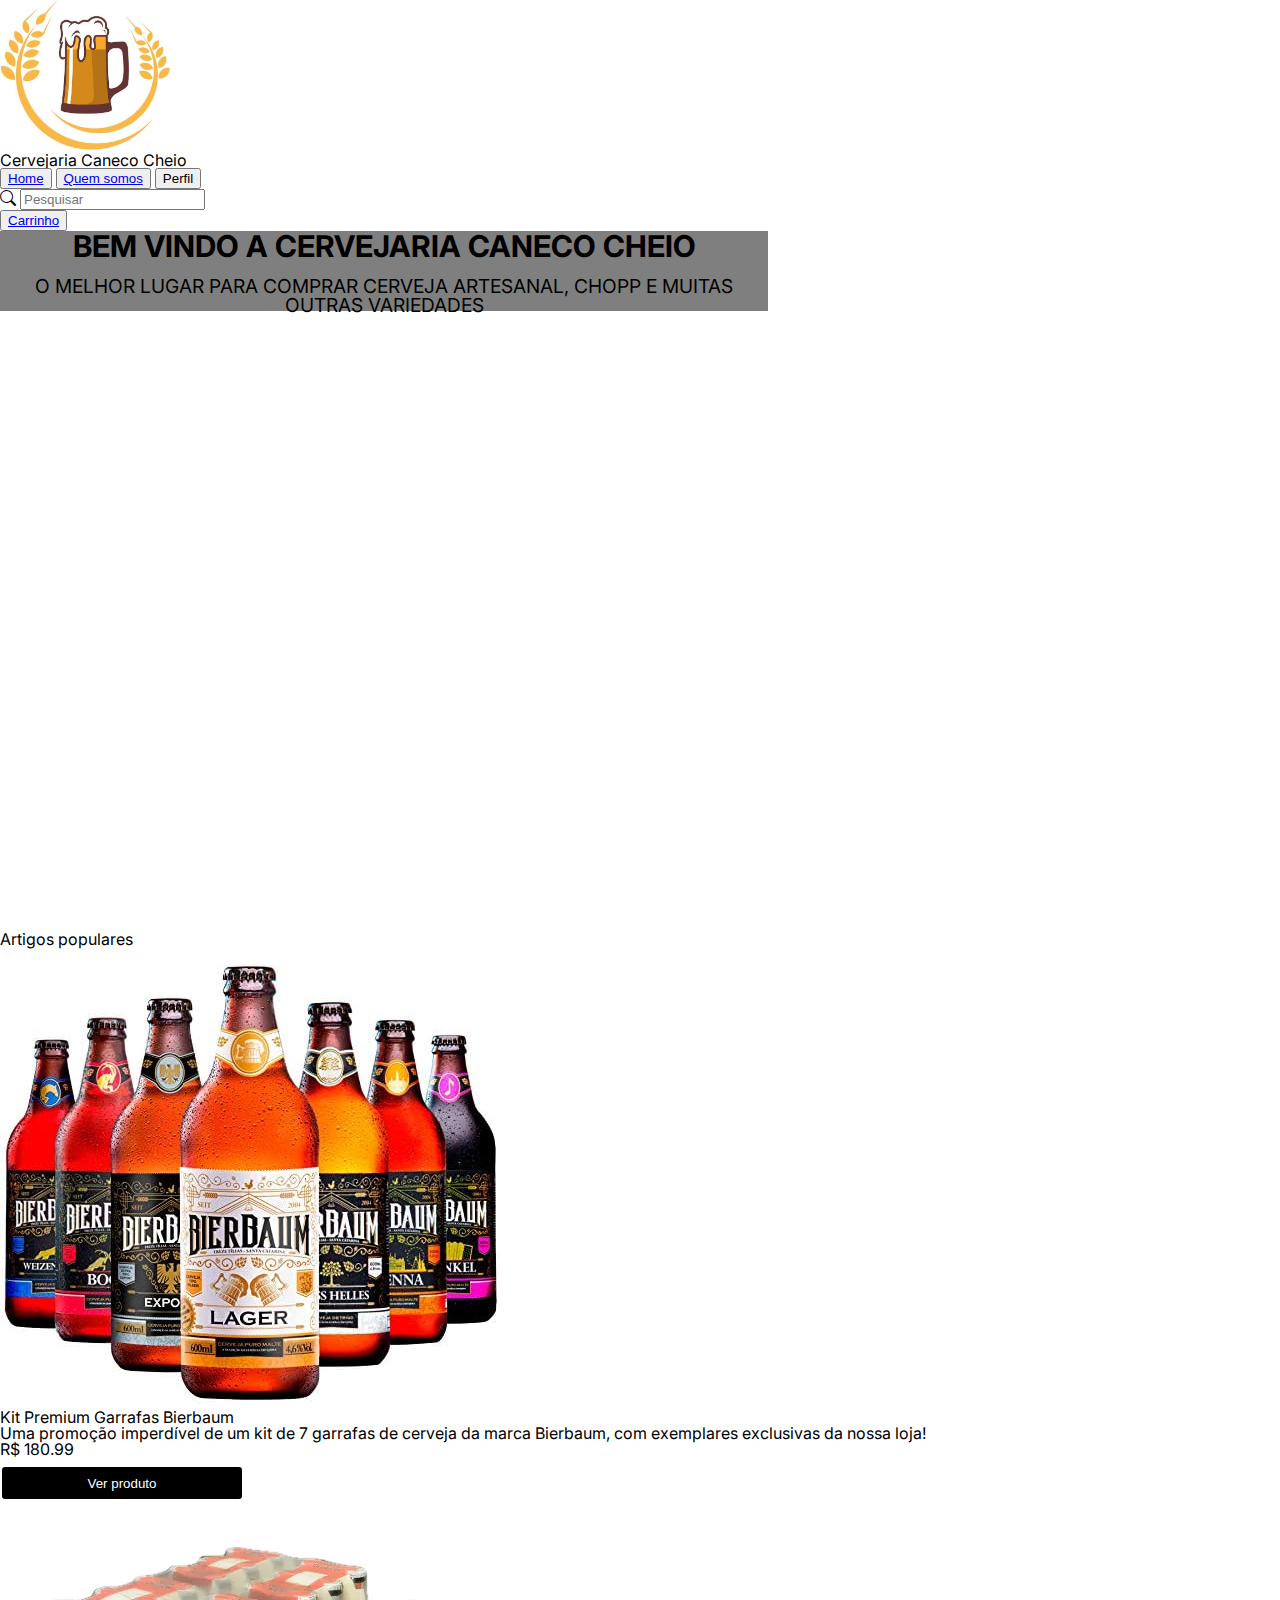
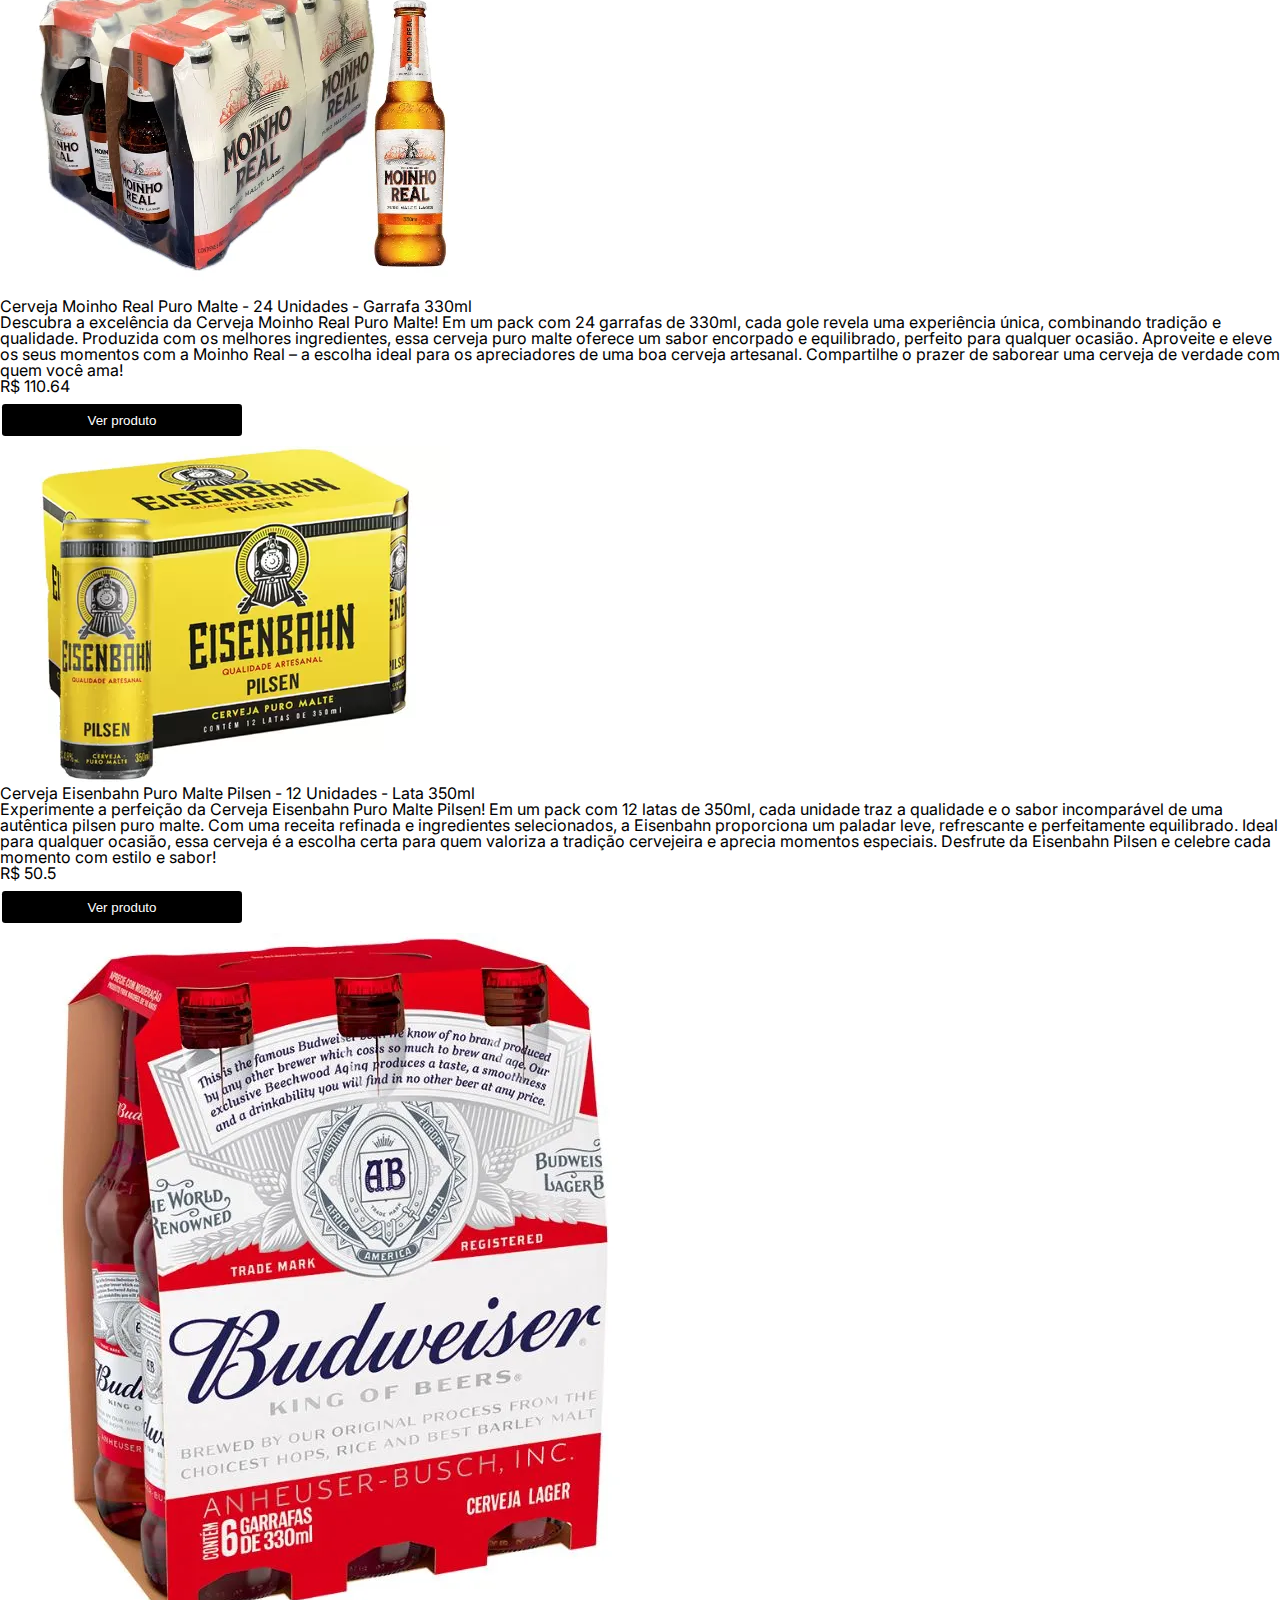
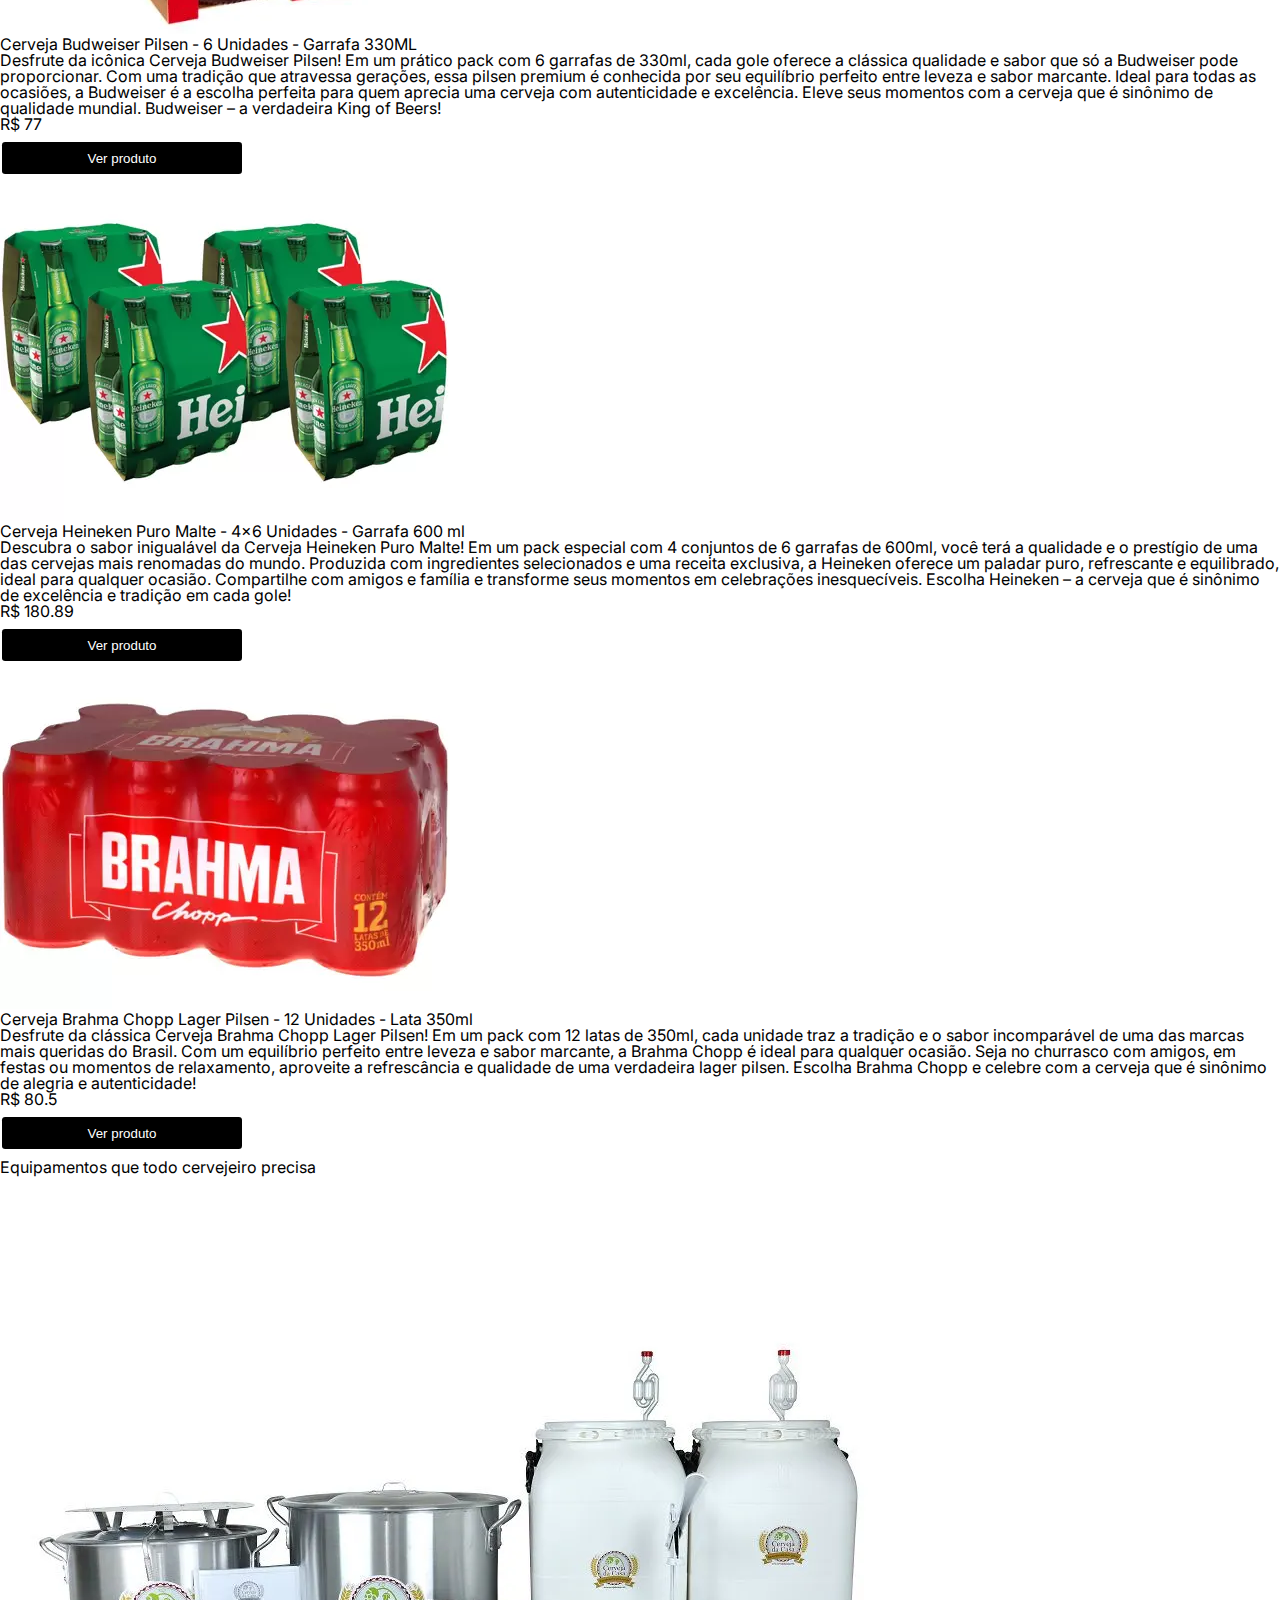
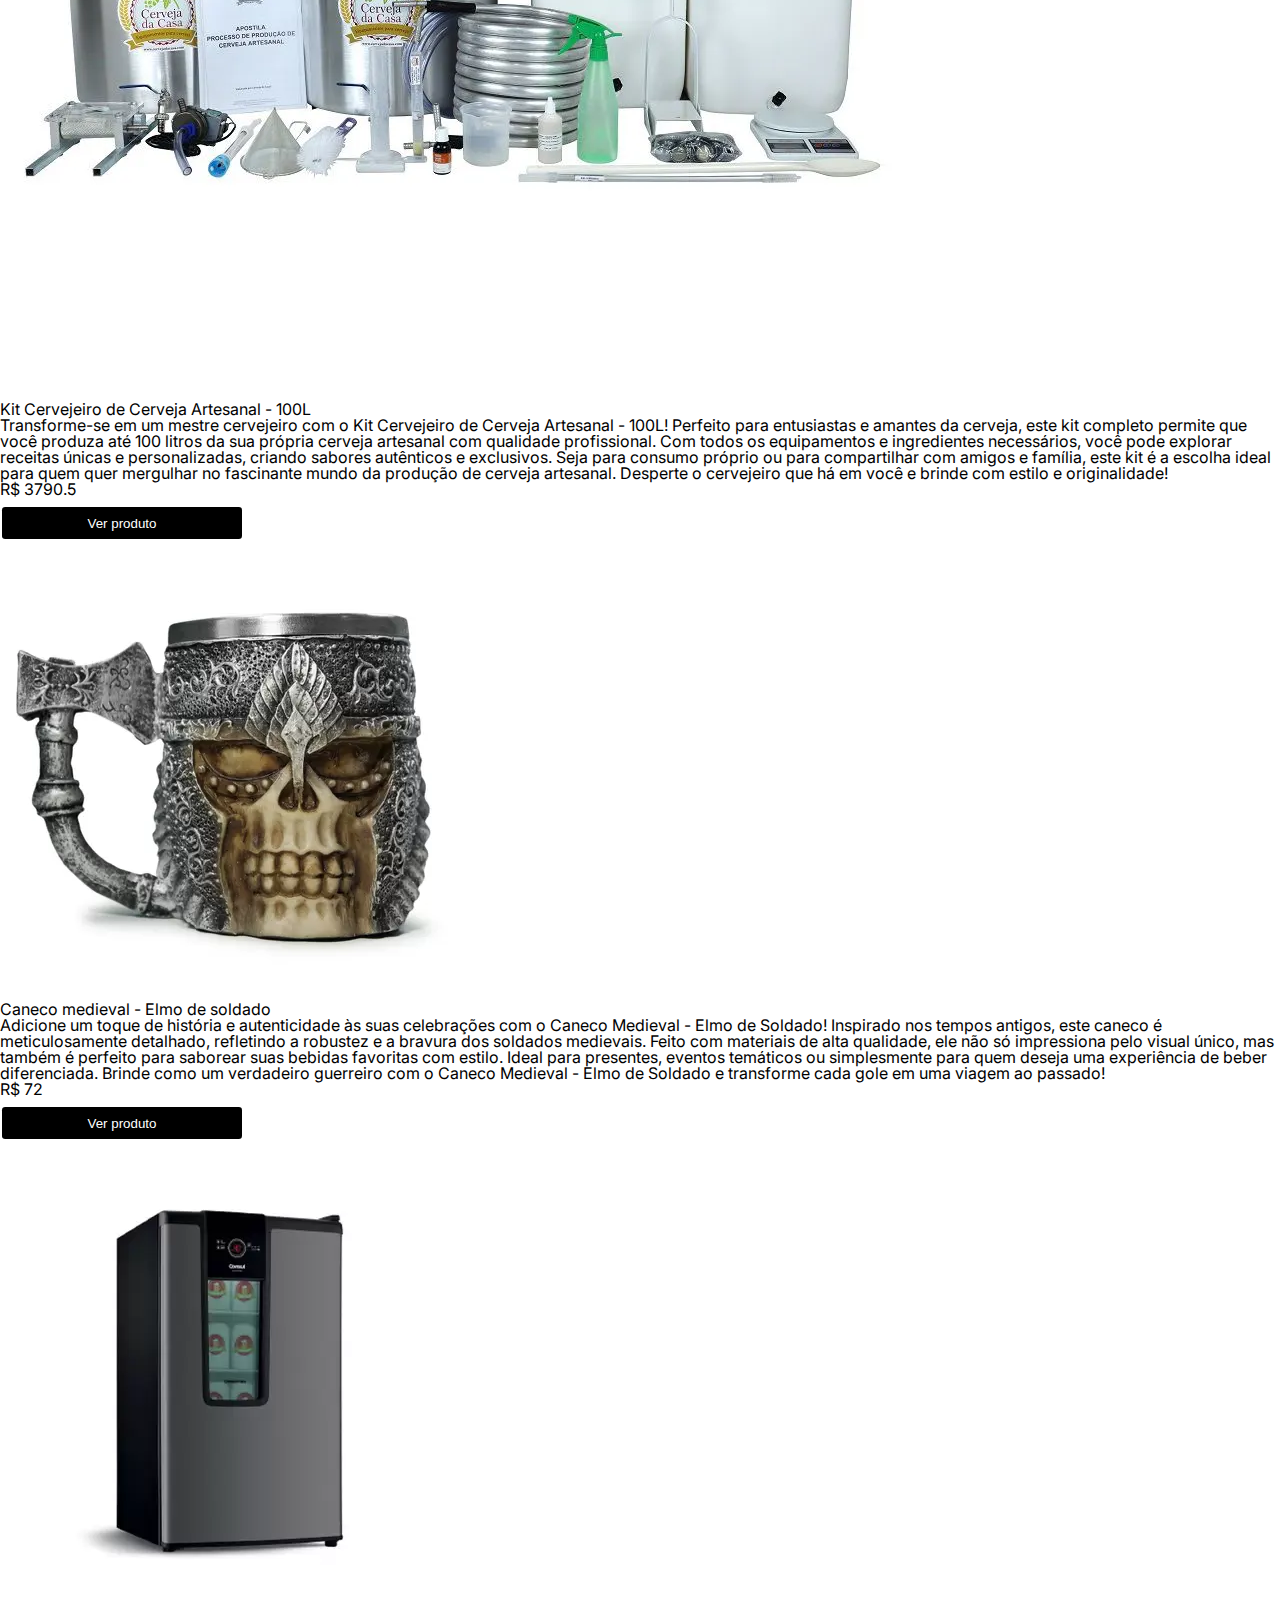
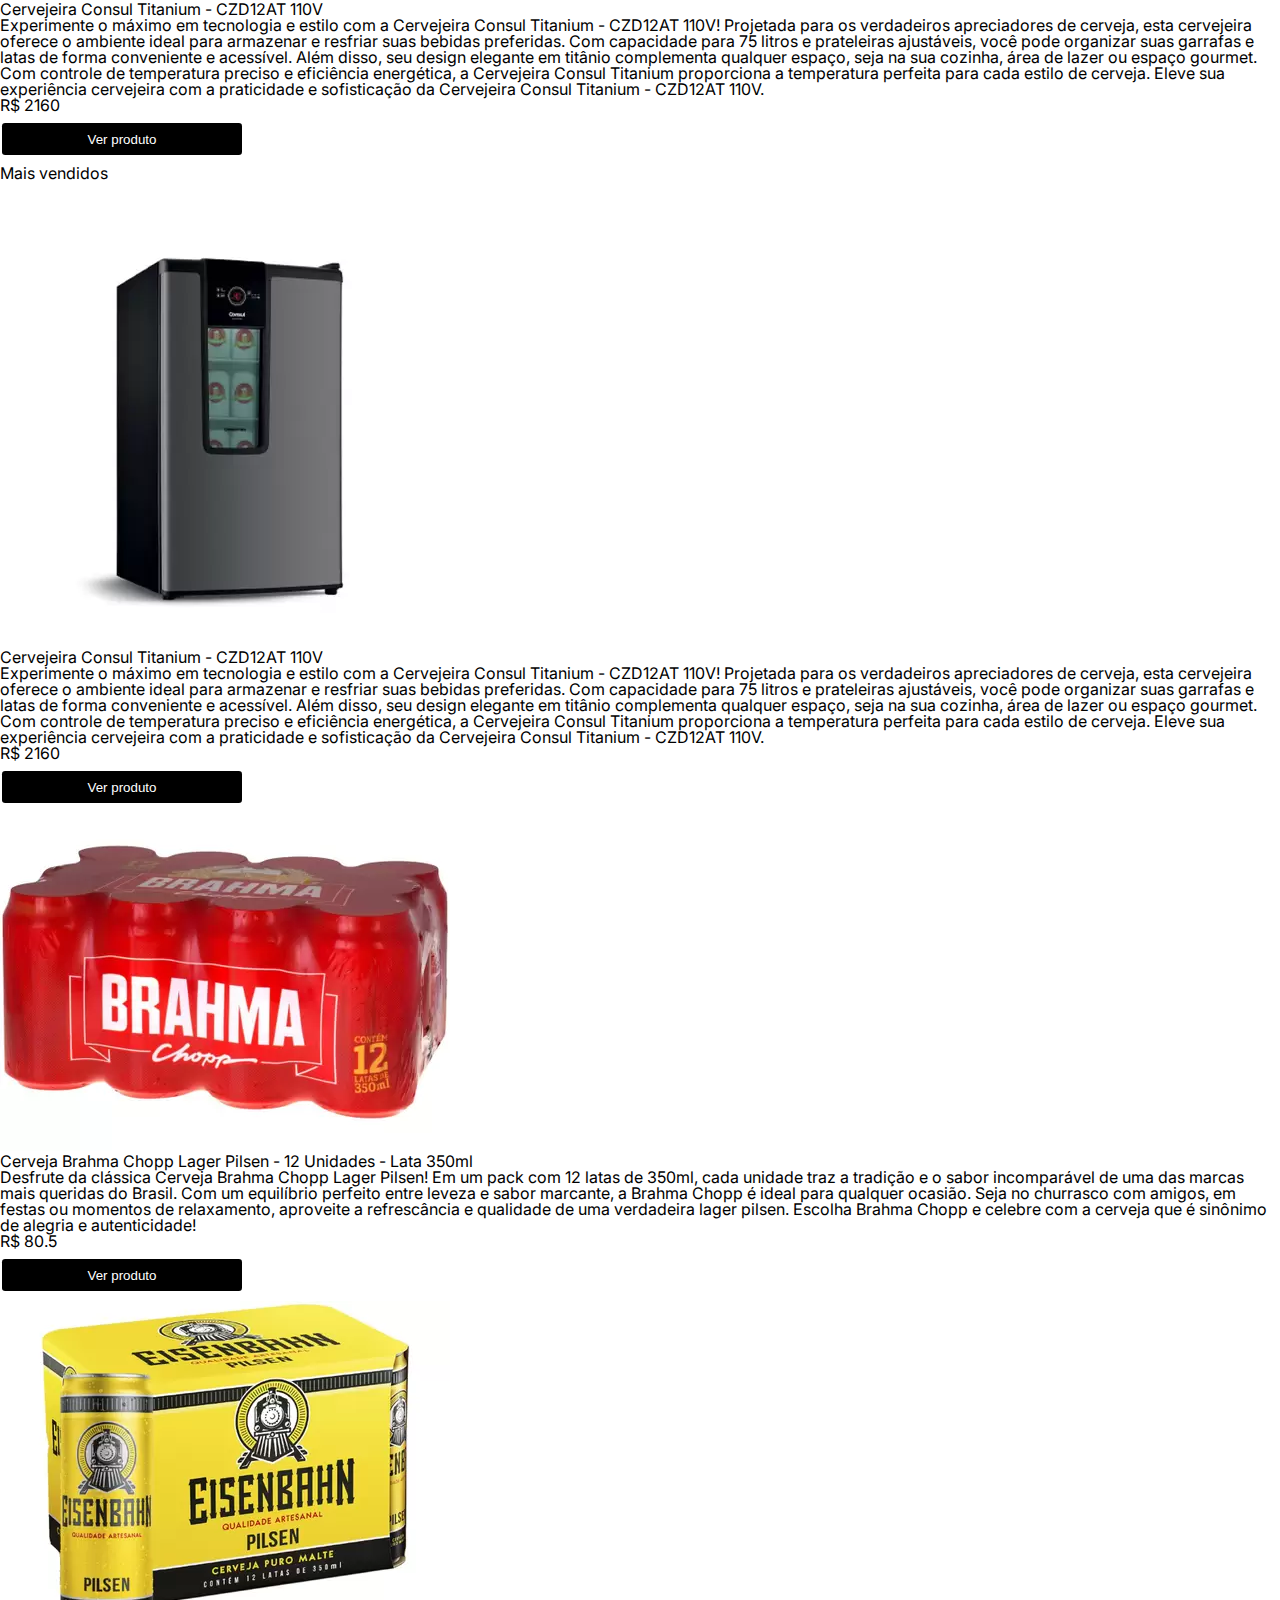
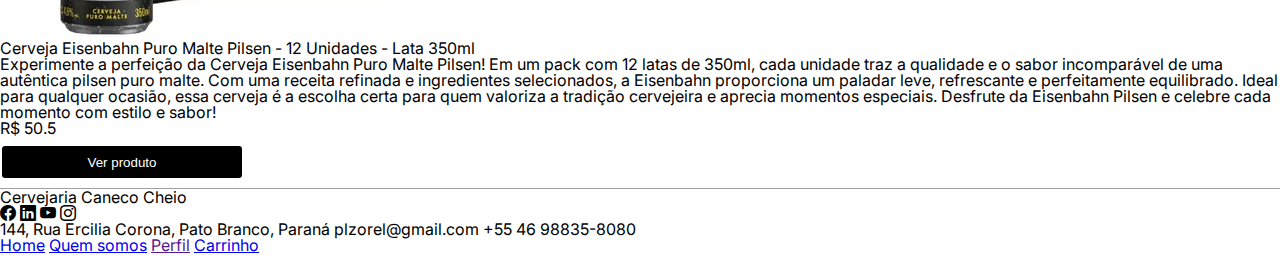
==== index.html @ 31b7a4eb "Muitas mudanças de formatação" ====
<!DOCTYPE html>
<html lang="en">
<head>
    <meta charset="UTF-8">
    <meta name="viewport" content="width=device-width, initial-scale=1.0">
    <title>Home - Cervejaria</title>
    <link href="https://cdn.jsdelivr.net/npm/bootstrap@5.0.2/dist/css/bootstrap.min.css" rel="stylesheet" integrity="sha384-EVSTQN3/azprG1Anm3QDgpJLIm9Nao0Yz1ztcQTwFspd3yD65VohhpuuCOmLASjC" crossorigin="anonymous">
    <link rel="stylesheet" href="https://cdn.jsdelivr.net/npm/bootstrap-icons@1.11.3/font/bootstrap-icons.min.css" type="text/css">
    <link rel="stylesheet" href="style/reset.css" type="text/css">
    <link rel="stylesheet" href="style/style.css" type="text/css">
</head>
<body>
    <nav id="navbar" class="navbar"></nav>

    <div class="banner-image d-flex">
        <div class="banner-text container-md rounded mt-3">
            <h1 class="text-white mt-3"> BEM VINDO A CERVEJARIA CANECO CHEIO </h1>
            <br/>
            <p class="text-white"> O MELHOR LUGAR PARA COMPRAR CERVEJA ARTESANAL, CHOPP E
                MUITAS OUTRAS VARIEDADES </p>
        </div>
    </div>

    <main class="w-100 mt-5 pt-5">
        <div class="ms-5">
            <h1 class="fw-bolder h2"> Artigos populares </h1>
            <br/>
        </div>

        <div class="ms-5 me-5 w-auto" id="topProducts"></div>
    

        <div class="ms-5">
            <h1 class="fw-bolder h2"> Equipamentos que todo cervejeiro precisa </h1>
            <br/>
        </div>

        <div class="ms-5 me-5 w-auto" id="load-essentials"></div>

        <div class="ms-5">
            <h1 class="fw-bolder h2"> Mais vendidos </h1>
            <br/>
        </div>

        <div class="ms-5 me-5 w-auto" id="mostSold"></div>

    </main>

    <footer id="footer" class="pt-5 pb-4 w-100 align-self-end"></footer>

    <script src="https://cdn.jsdelivr.net/npm/bootstrap@5.0.2/dist/js/bootstrap.bundle.min.js" integrity="sha384-MrcW6ZMFYlzcLA8Nl+NtUVF0sA7MsXsP1UyJoMp4YLEuNSfAP+JcXn/tWtIaxVXM" crossorigin="anonymous"></script>
    <script src="js/app.js" type="module"></script>
    <script src="js/loadProducts.js" type="module"></script>
</body>
</html>
---- style/style.css ----
@import url('https://fonts.googleapis.com/css2?family=Inter:wght@100..900&display=swap');

html, body {
    font-family: "Inter", sans-serif;
    width: 100%;
    height: 100%;
    margin: 0;
}

.separating-line {
    background-color: #a19f9f;
    height: 1px;
    width: 100%;
}

.body-login {
    background-color: rgb(226, 224, 224);
}

.img-logo {
    height: 150px;
    width: 170px;
}

.banner-image {
    width: 100%;
    background-image: url("https://www.lojamuseudagula.com.br/media/upload/ckeditor/2020/05/15/2020-05-15-post-mdg-virt-artesanal.jpg");
    height: 700px;
    background-position: center;
    background-size: cover;
    background-repeat: no-repeat;
}

.banner-text {
    background-color: rgba(0, 0, 0, 0.5);
    text-align: center;
    width: 60%;
    height: 5rem;
}

.banner-text h1 {
    font-size: 30px;
    font-weight: bold;
}

.banner-text p {
    font-size: larger;
}
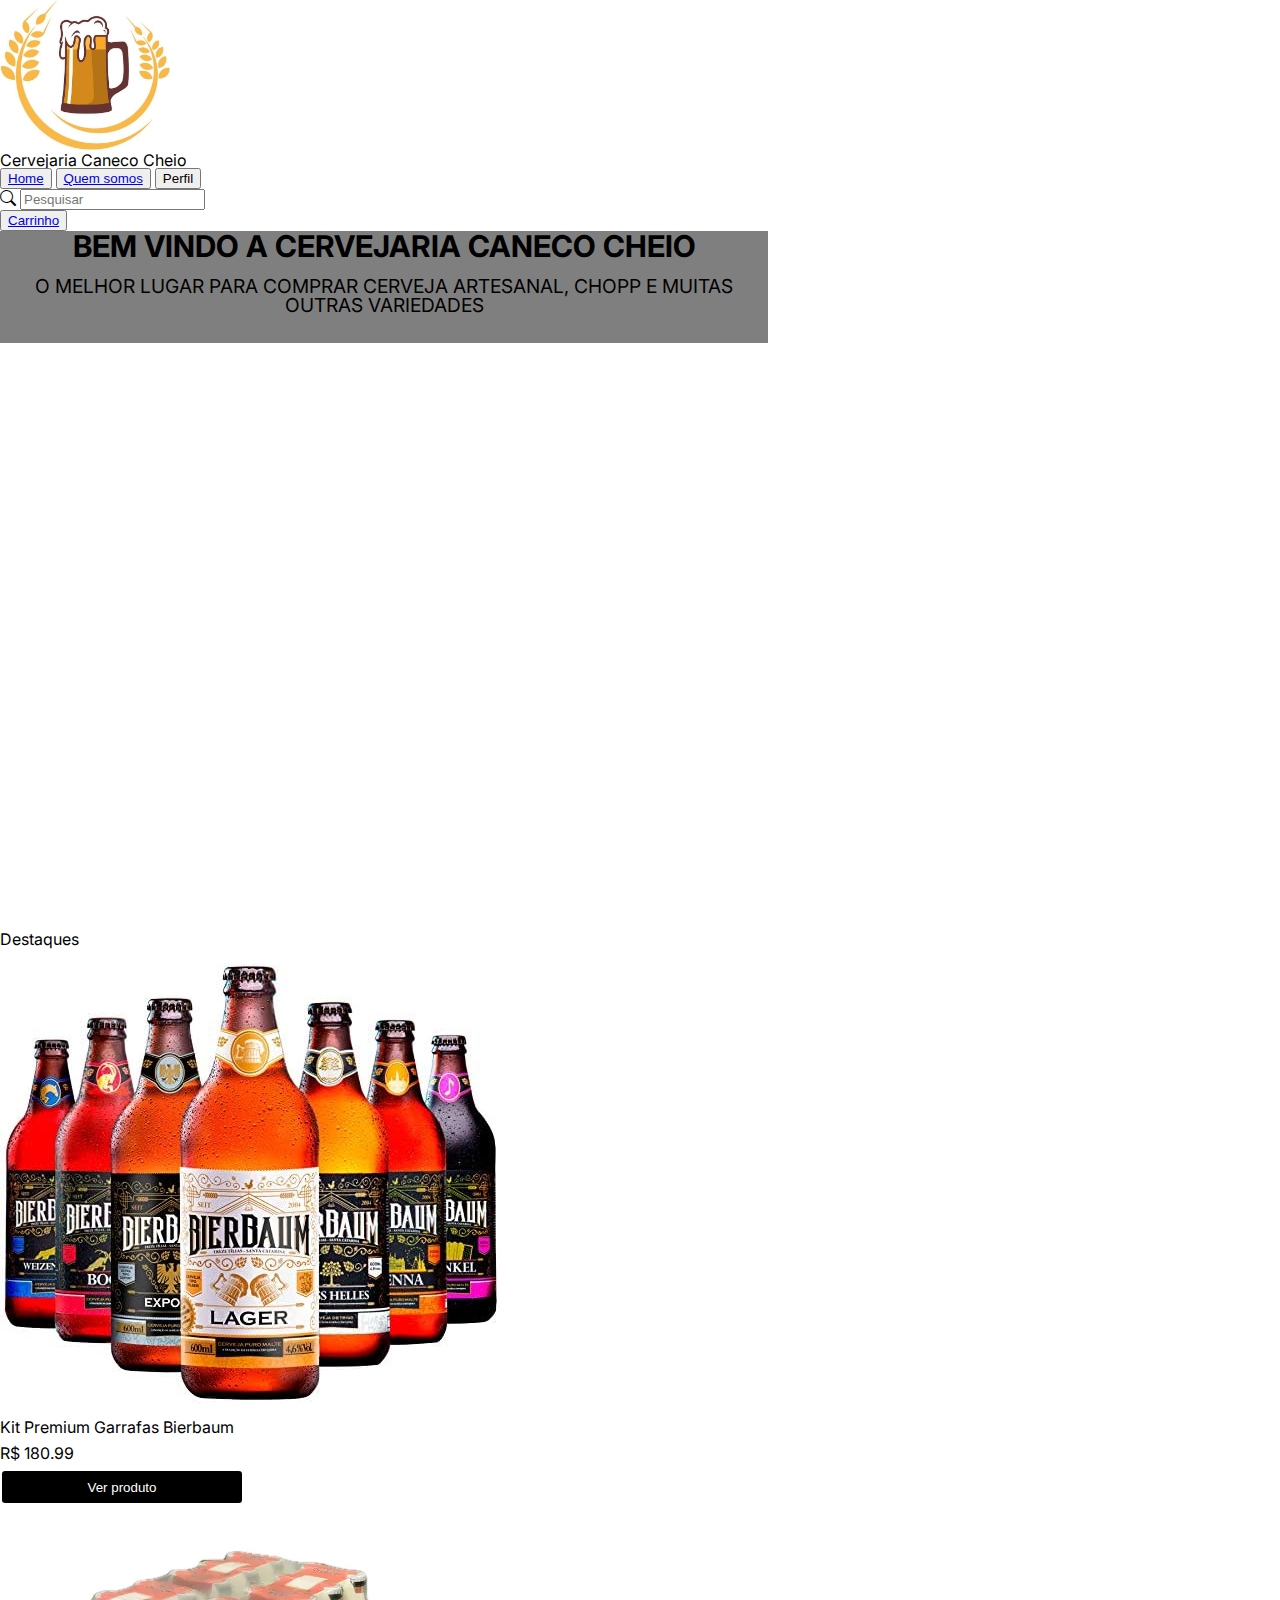
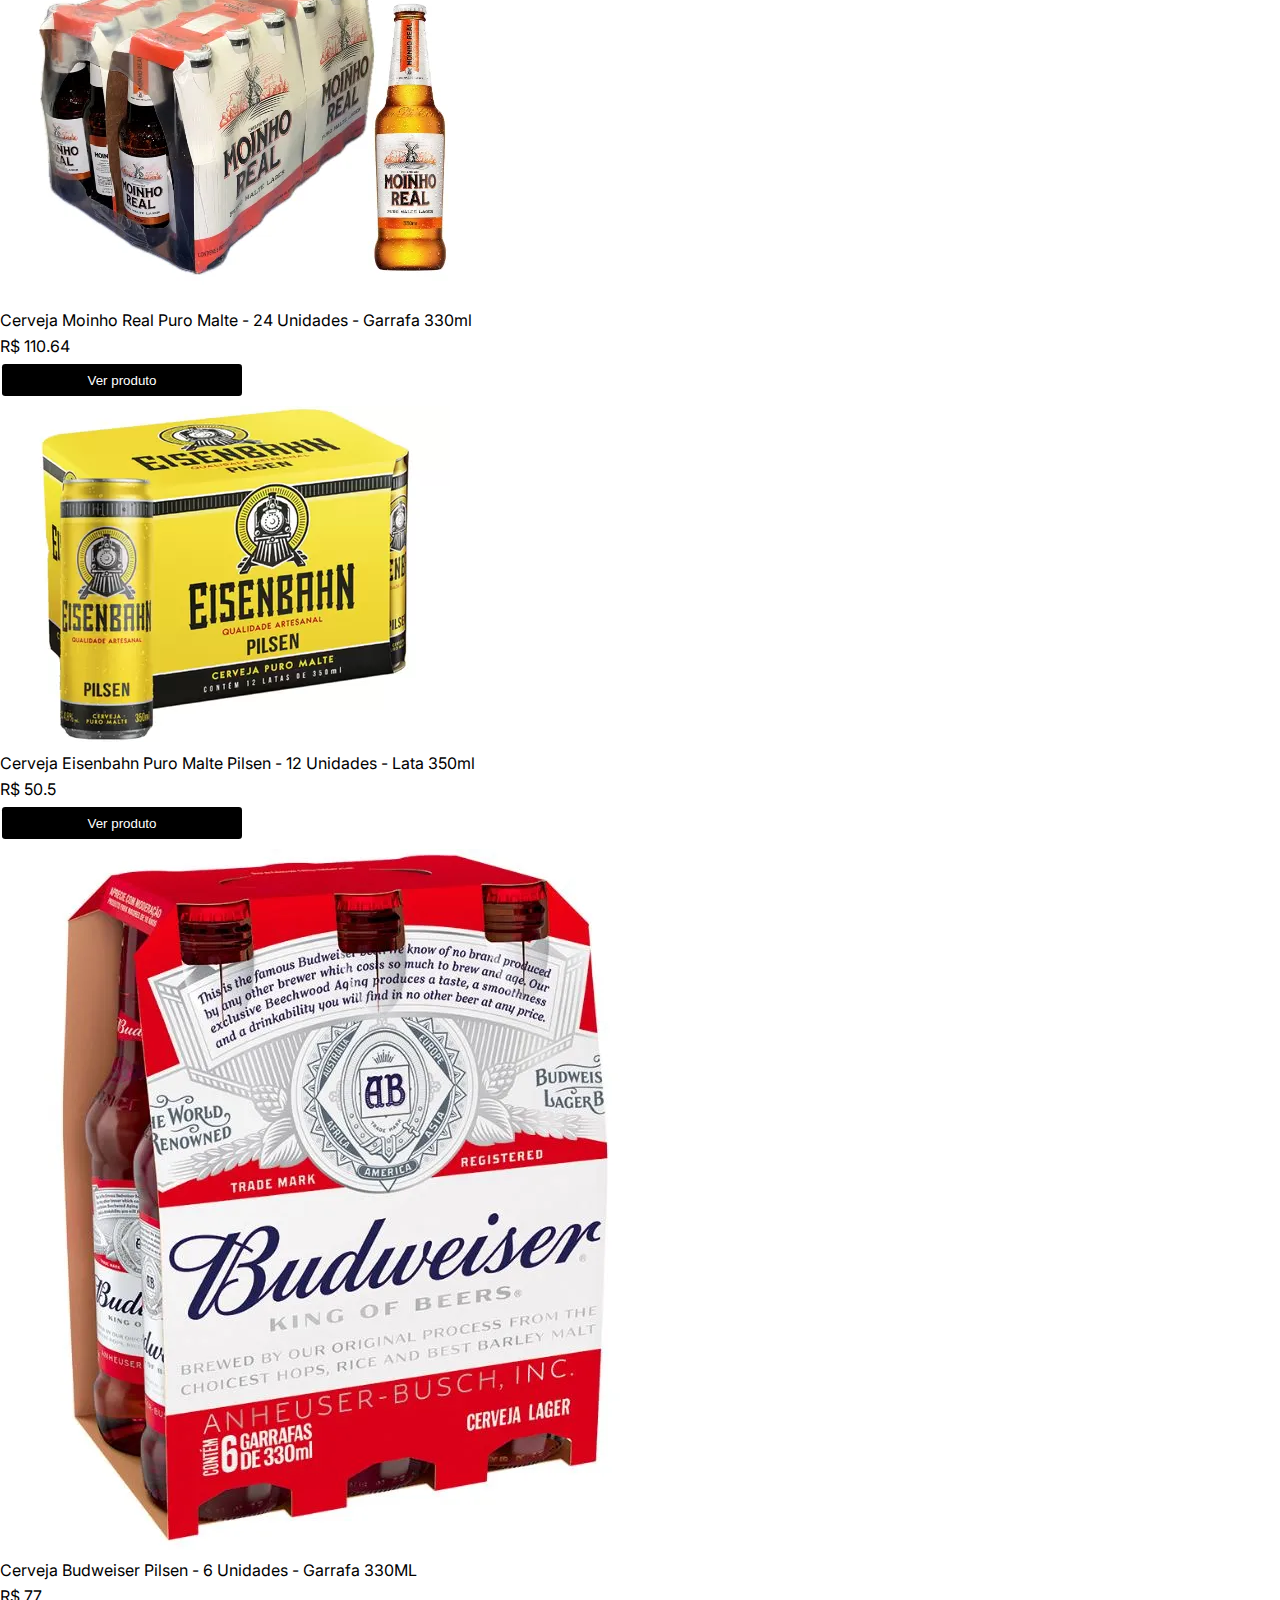
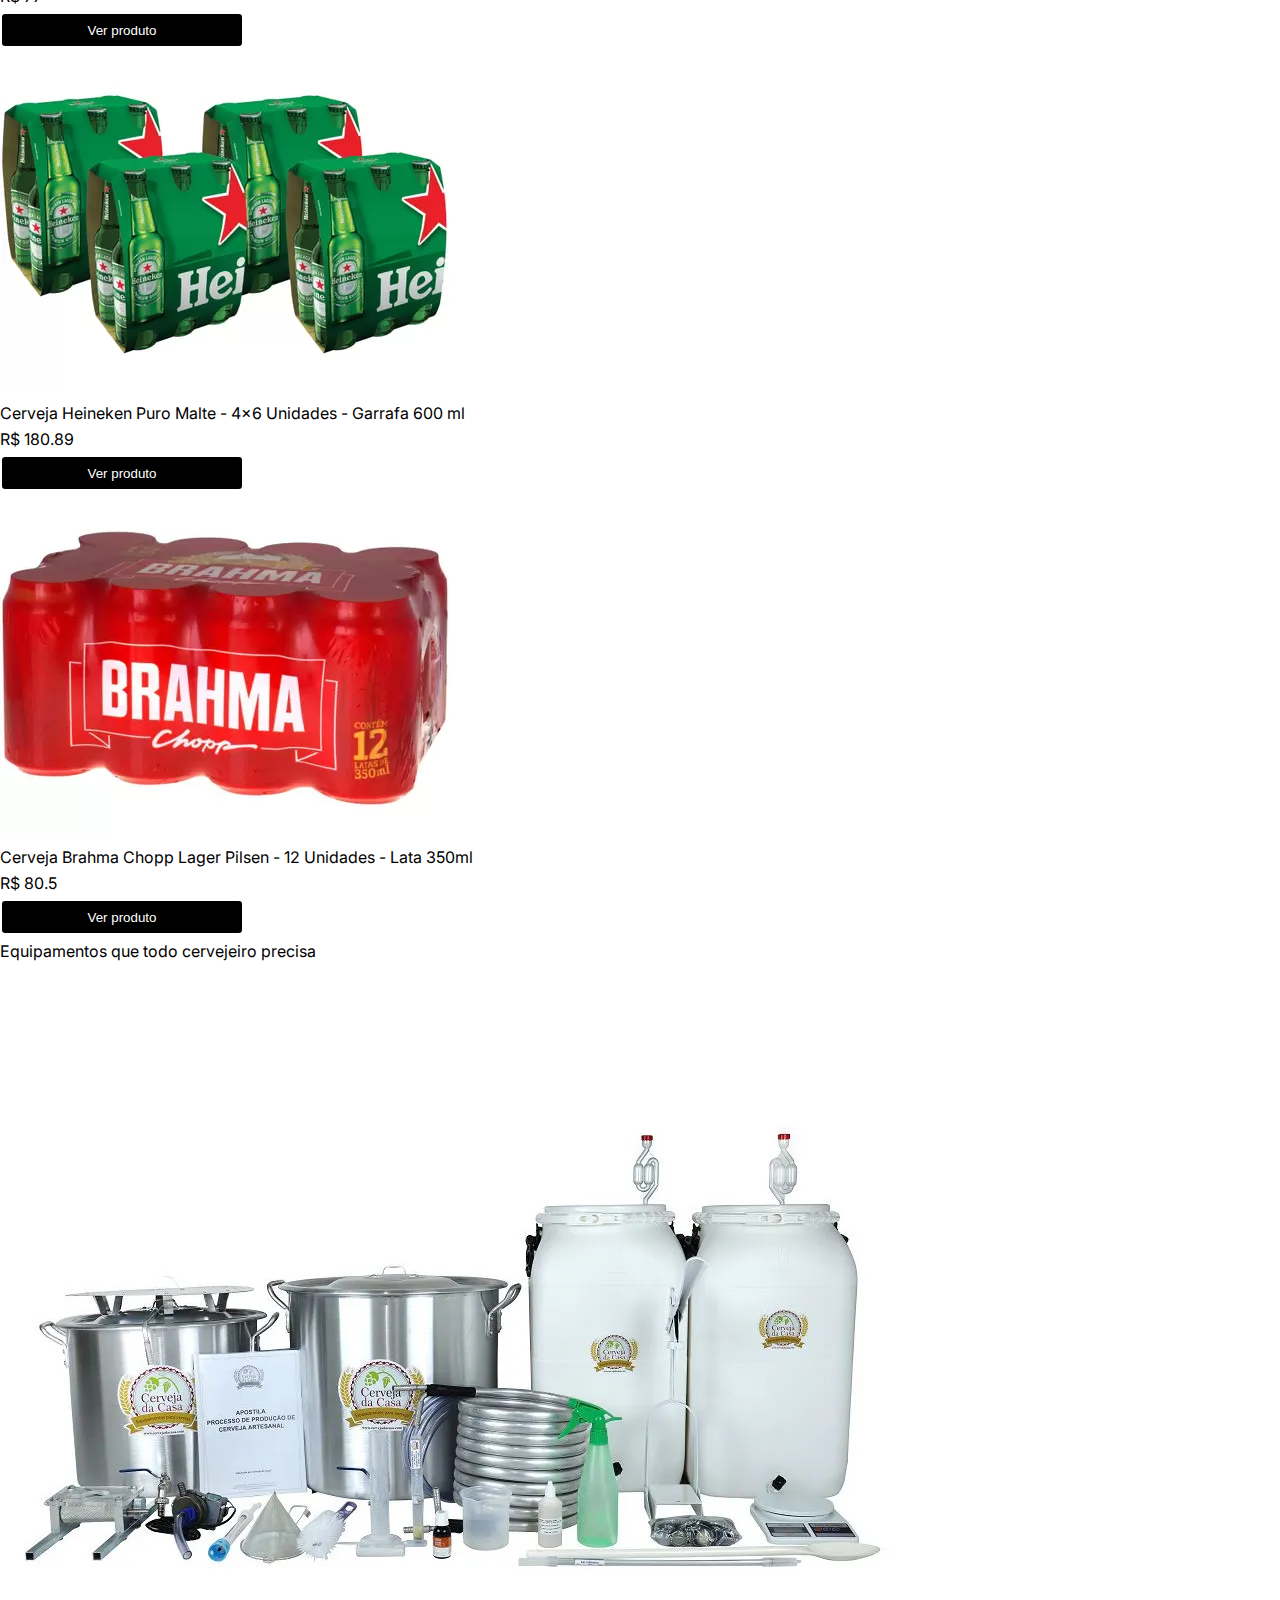
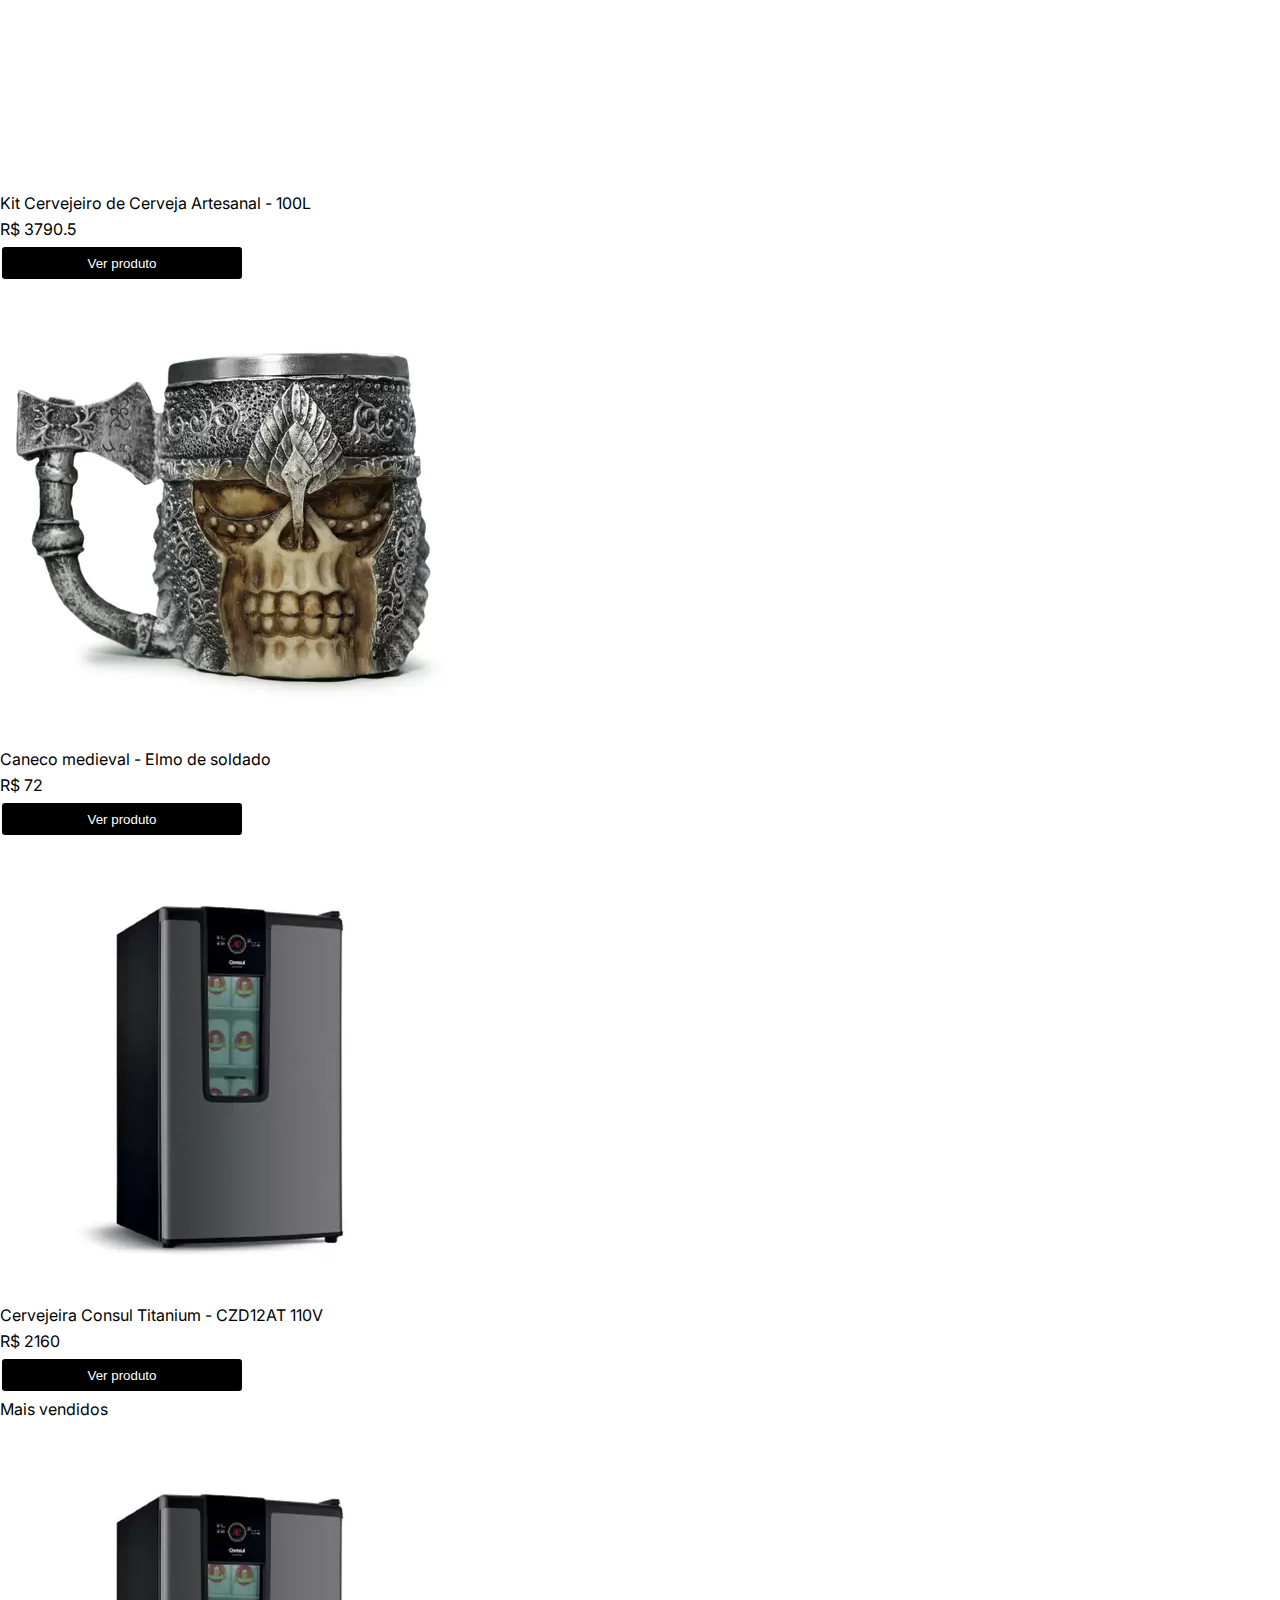
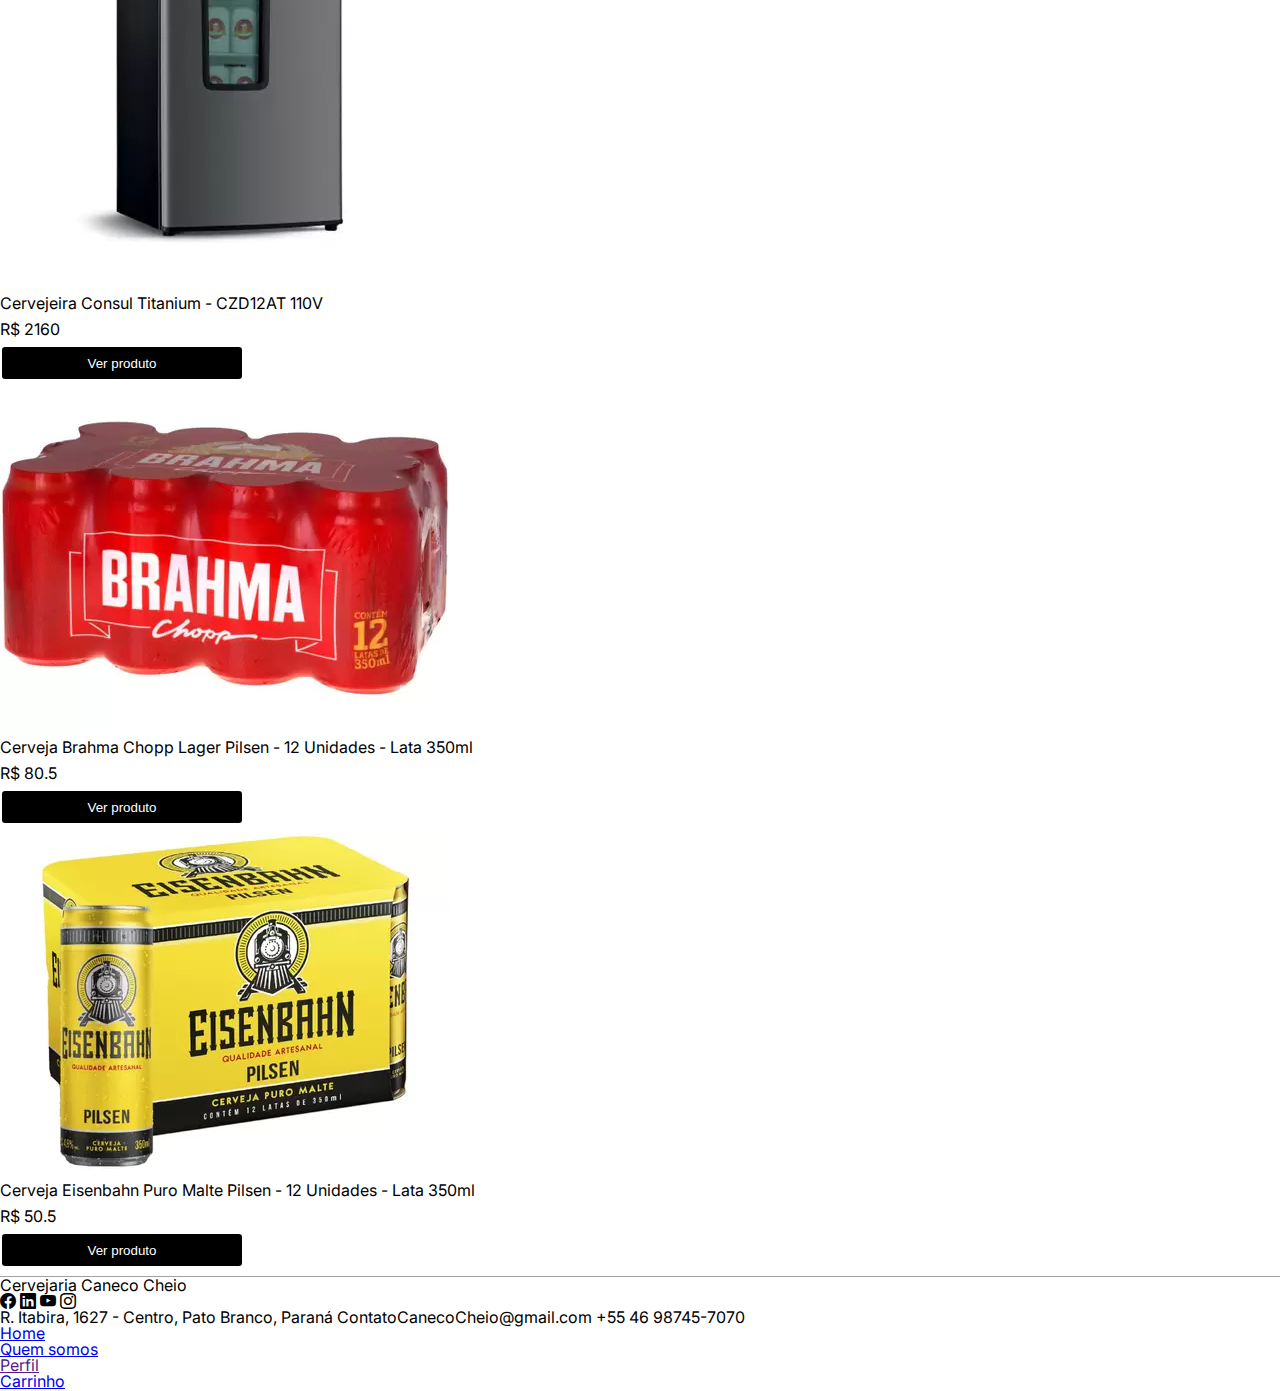
==== commit 19c52ea1: "Adição da tela de pagamento e correções" ====
--- a/index.html
+++ b/index.html
@@ -23,7 +23,7 @@
 
     <main class="w-100 mt-5 pt-5">
         <div class="ms-5">
-            <h1 class="fw-bolder h2"> Artigos populares </h1>
+            <h1 class="fw-bolder h2"> Destaques </h1>
             <br/>
         </div>
 
--- a/style/style.css
+++ b/style/style.css
@@ -35,7 +35,7 @@
     background-color: rgba(0, 0, 0, 0.5);
     text-align: center;
     width: 60%;
-    height: 5rem;
+    height: 7rem;
 }
 
 .banner-text h1 {
@@ -45,4 +45,9 @@
 
 .banner-text p {
     font-size: larger;
+}
+
+.cart-img {
+    height: 11rem;
+    width: 13rem;
 }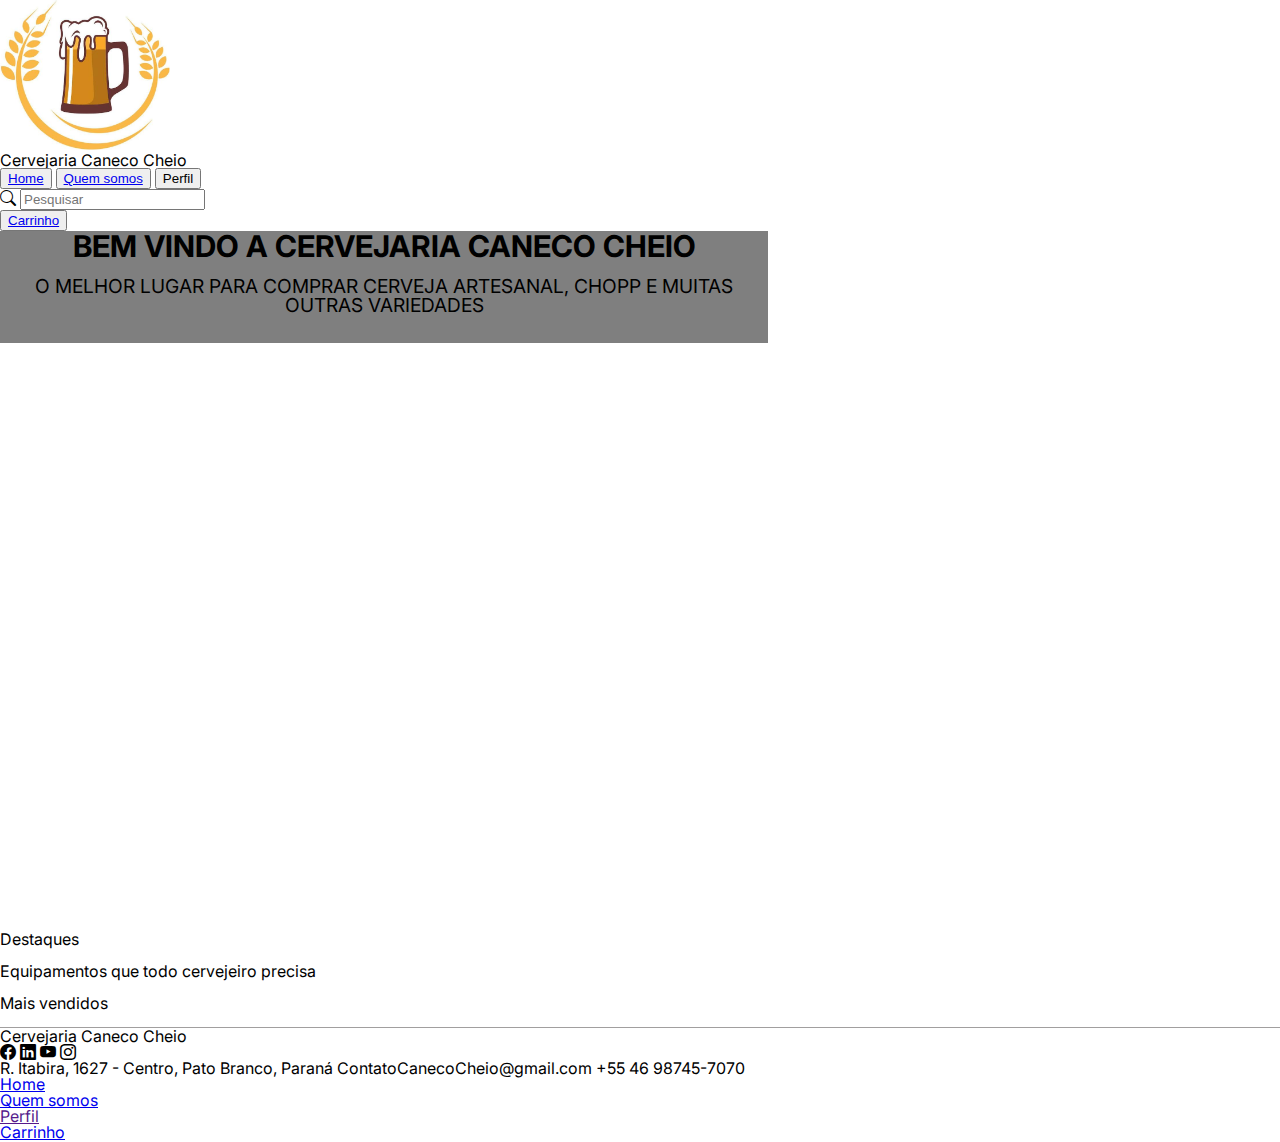
==== commit 3d86cc48: "Errado" ====
--- a/index.html
+++ b/index.html
@@ -51,5 +51,8 @@
     <script src="https://cdn.jsdelivr.net/npm/bootstrap@5.0.2/dist/js/bootstrap.bundle.min.js" integrity="sha384-MrcW6ZMFYlzcLA8Nl+NtUVF0sA7MsXsP1UyJoMp4YLEuNSfAP+JcXn/tWtIaxVXM" crossorigin="anonymous"></script>
     <script src="js/app.js" type="module"></script>
     <script src="js/loadProducts.js" type="module"></script>
+    <script src="js/products/mostSold.js" type="module"></script>
+    <script src="js/products/essencialProducts.js" type="module"></script>
+    <script src="js/products/featuredProducts.js"></script>
 </body>
 </html>--- a/style/style.css
+++ b/style/style.css
@@ -50,4 +50,14 @@
 .cart-img {
     height: 11rem;
     width: 13rem;
+}
+
+.payment-receipt {
+    display: flex;
+    width: 100vw;
+}
+
+.payment-infos {
+    display: flex;
+    width: 100vw;
 }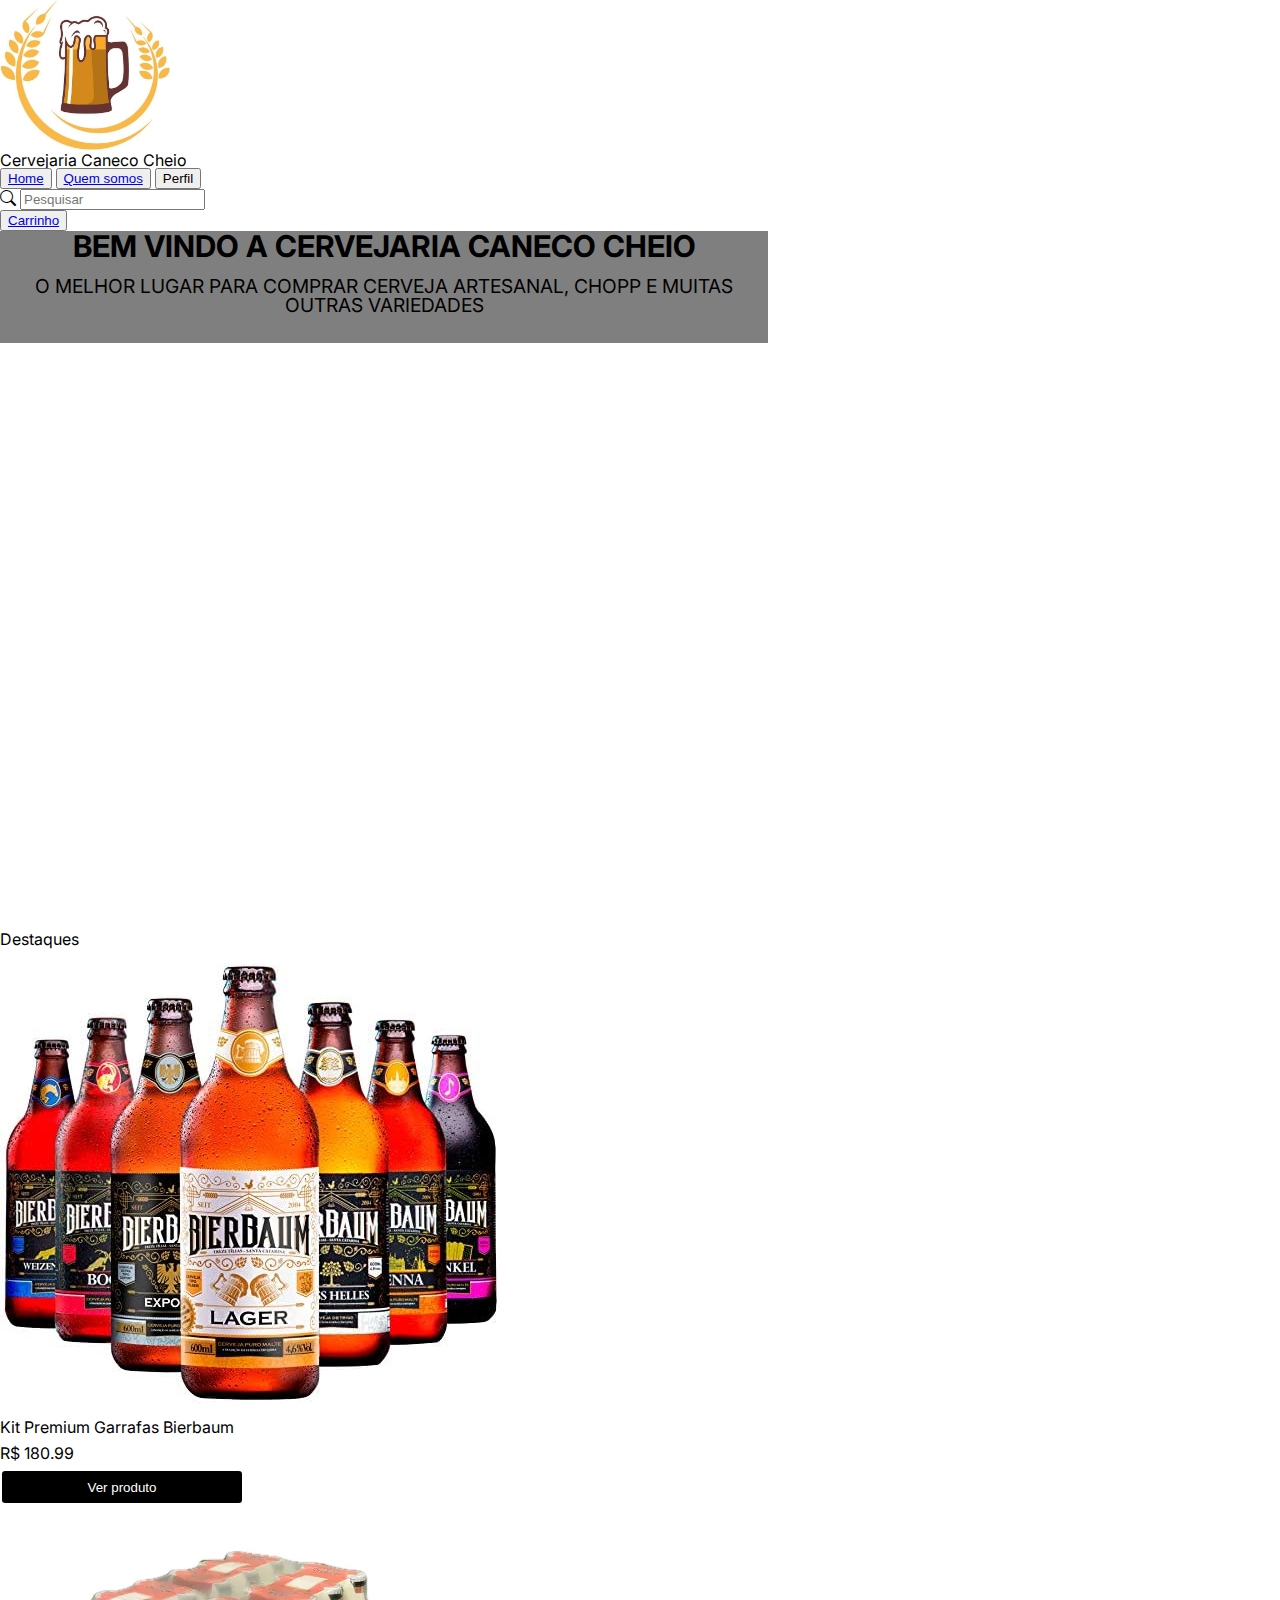
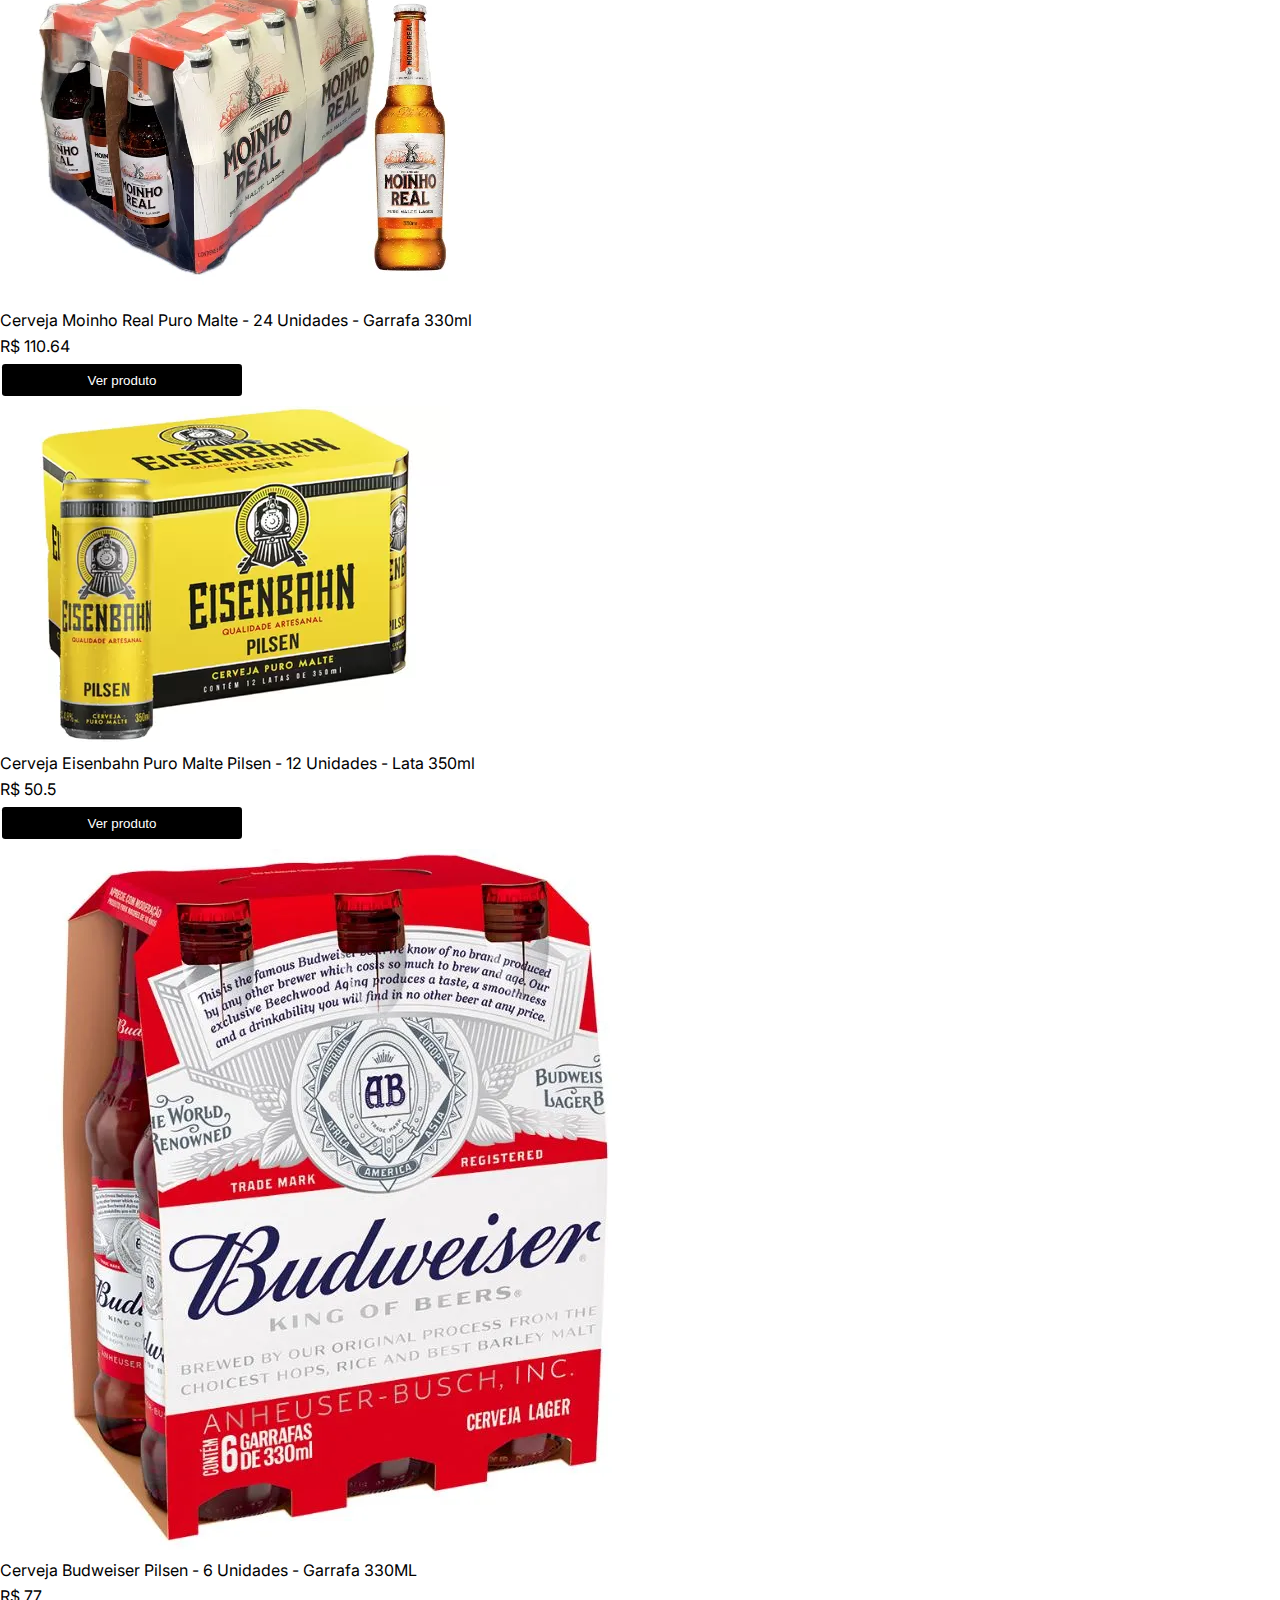
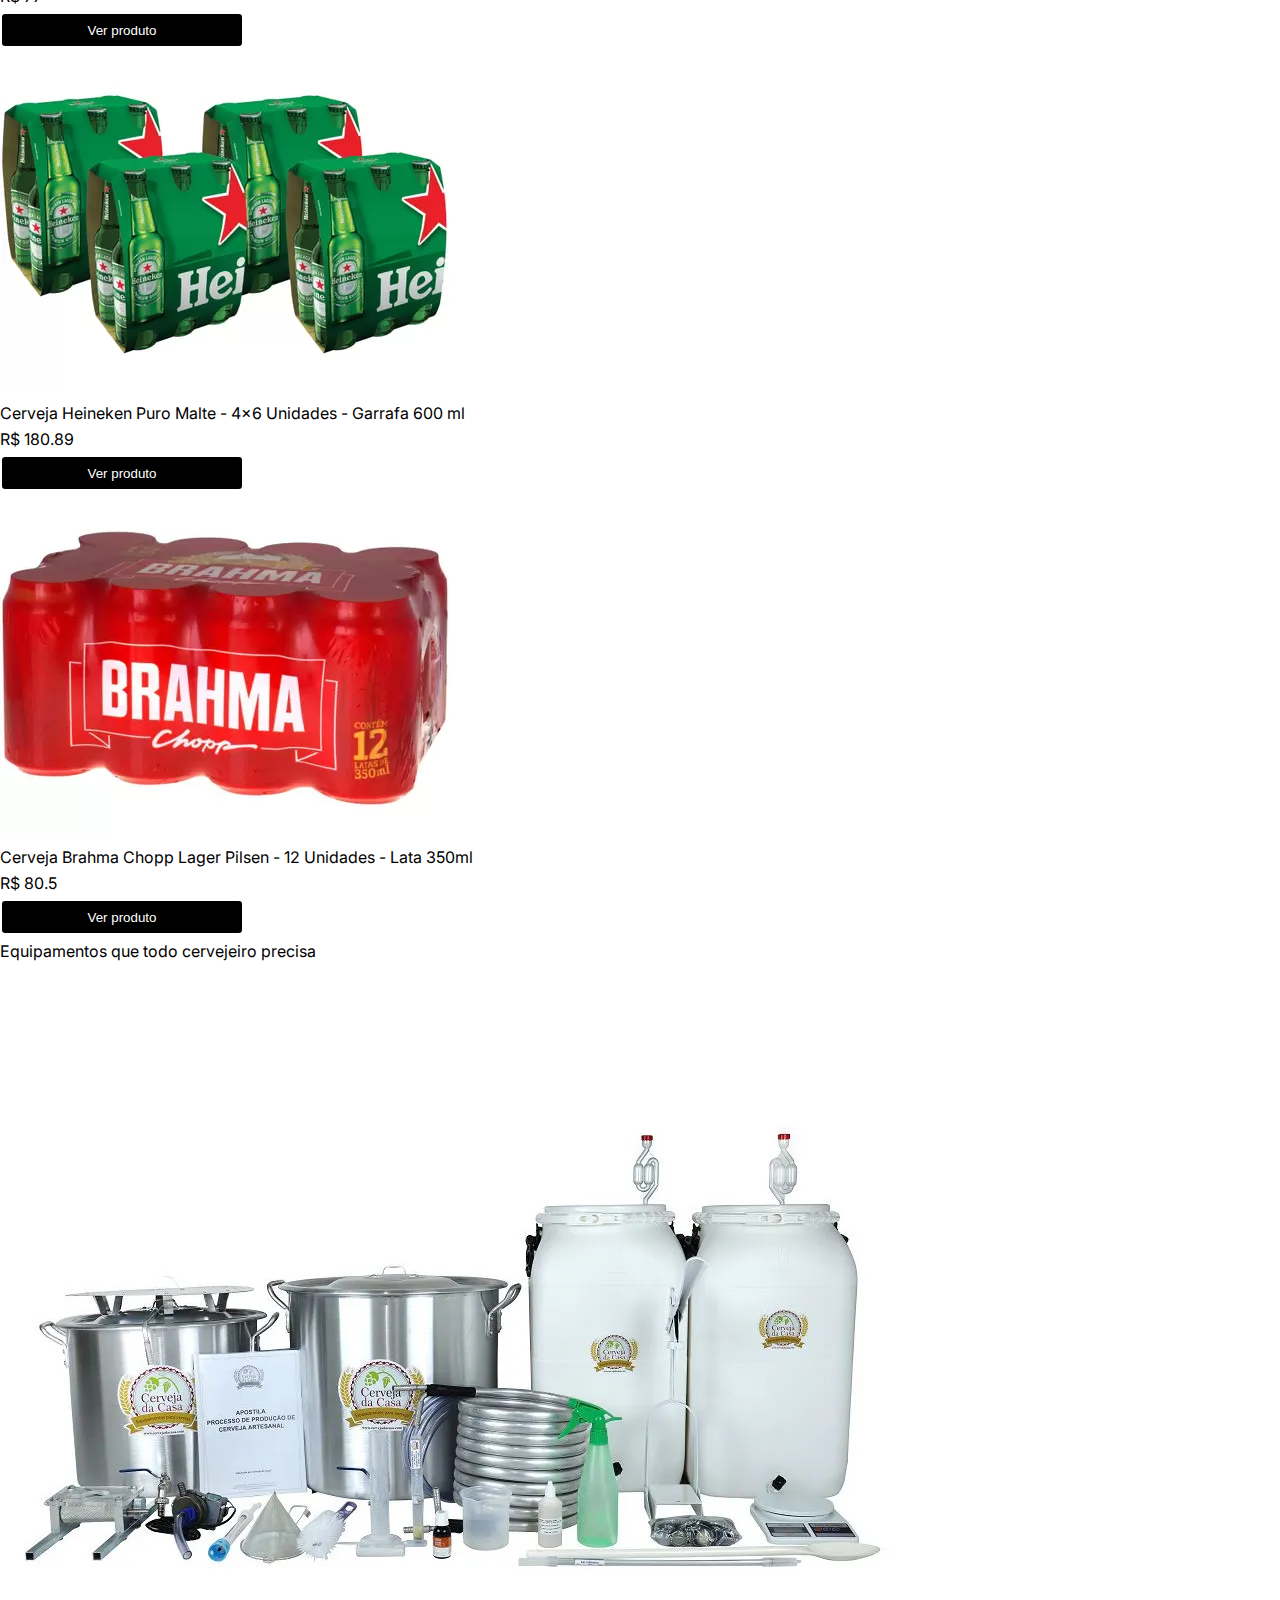
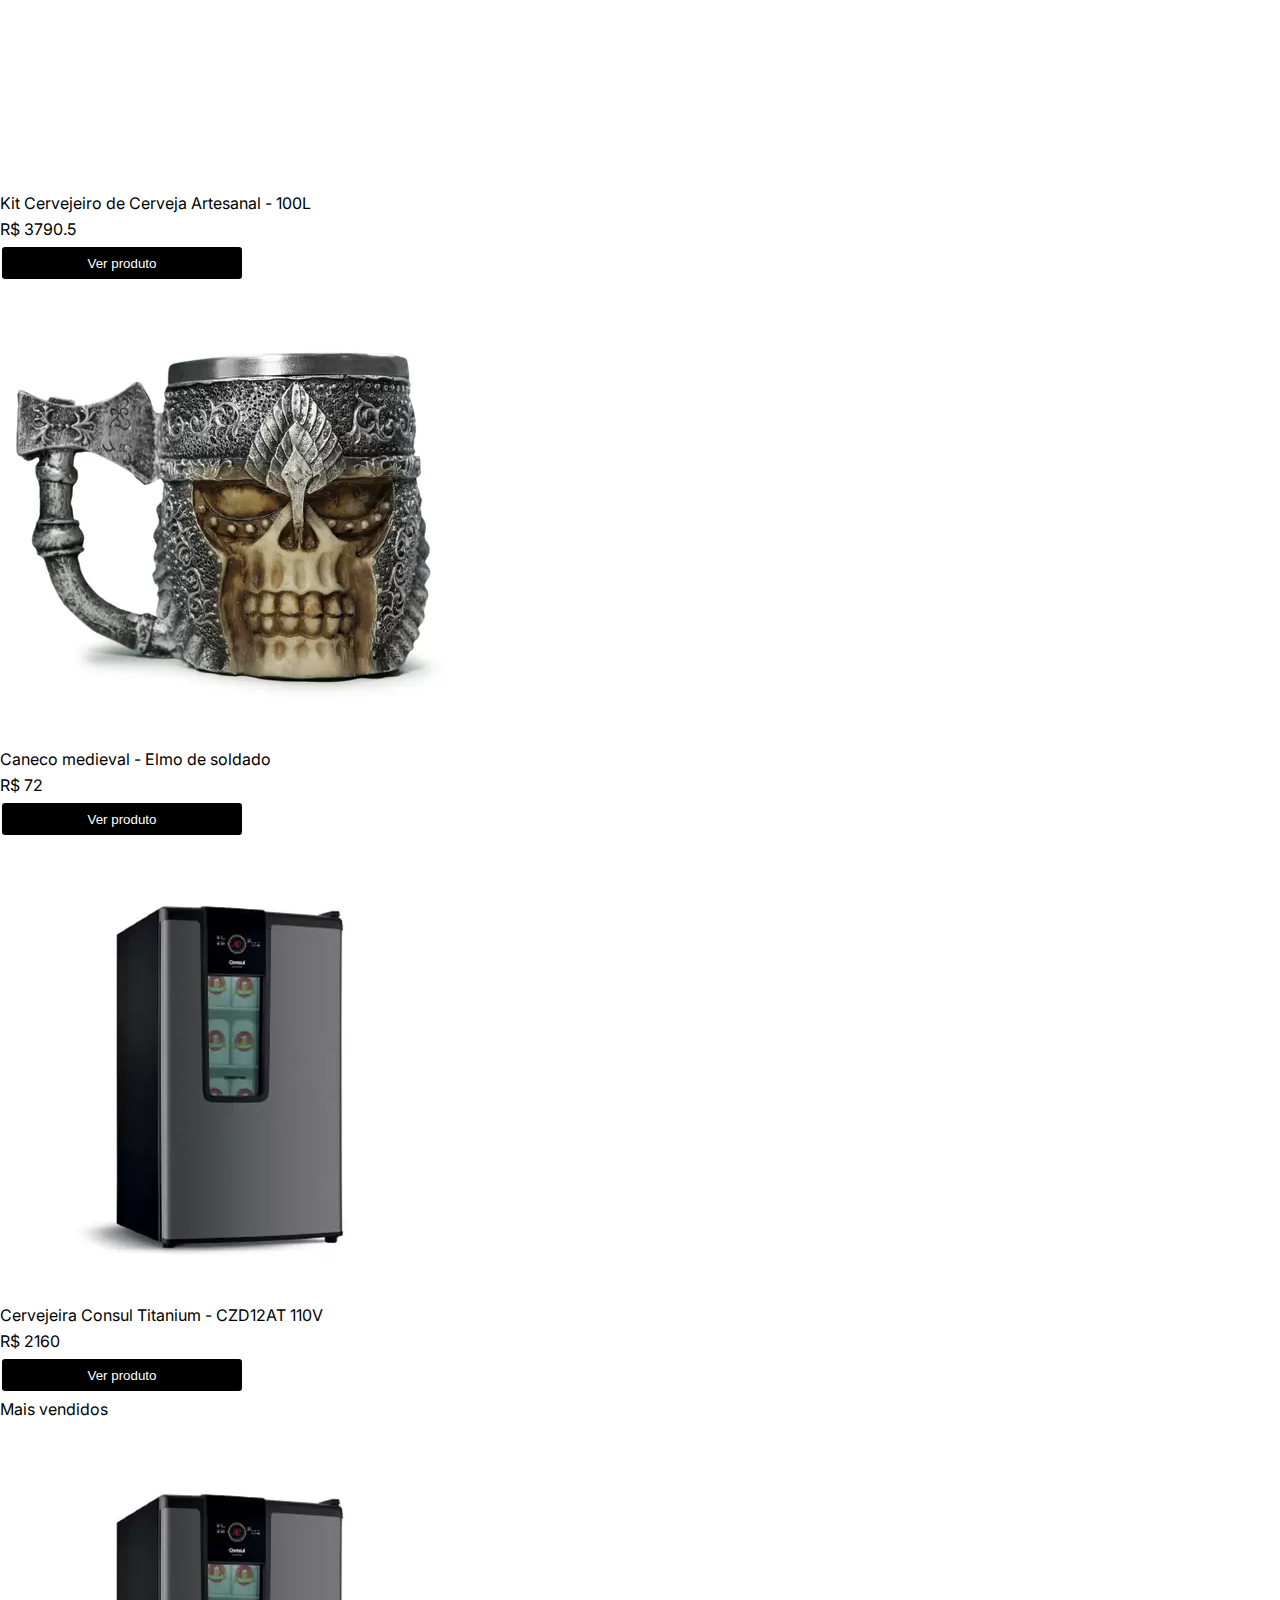
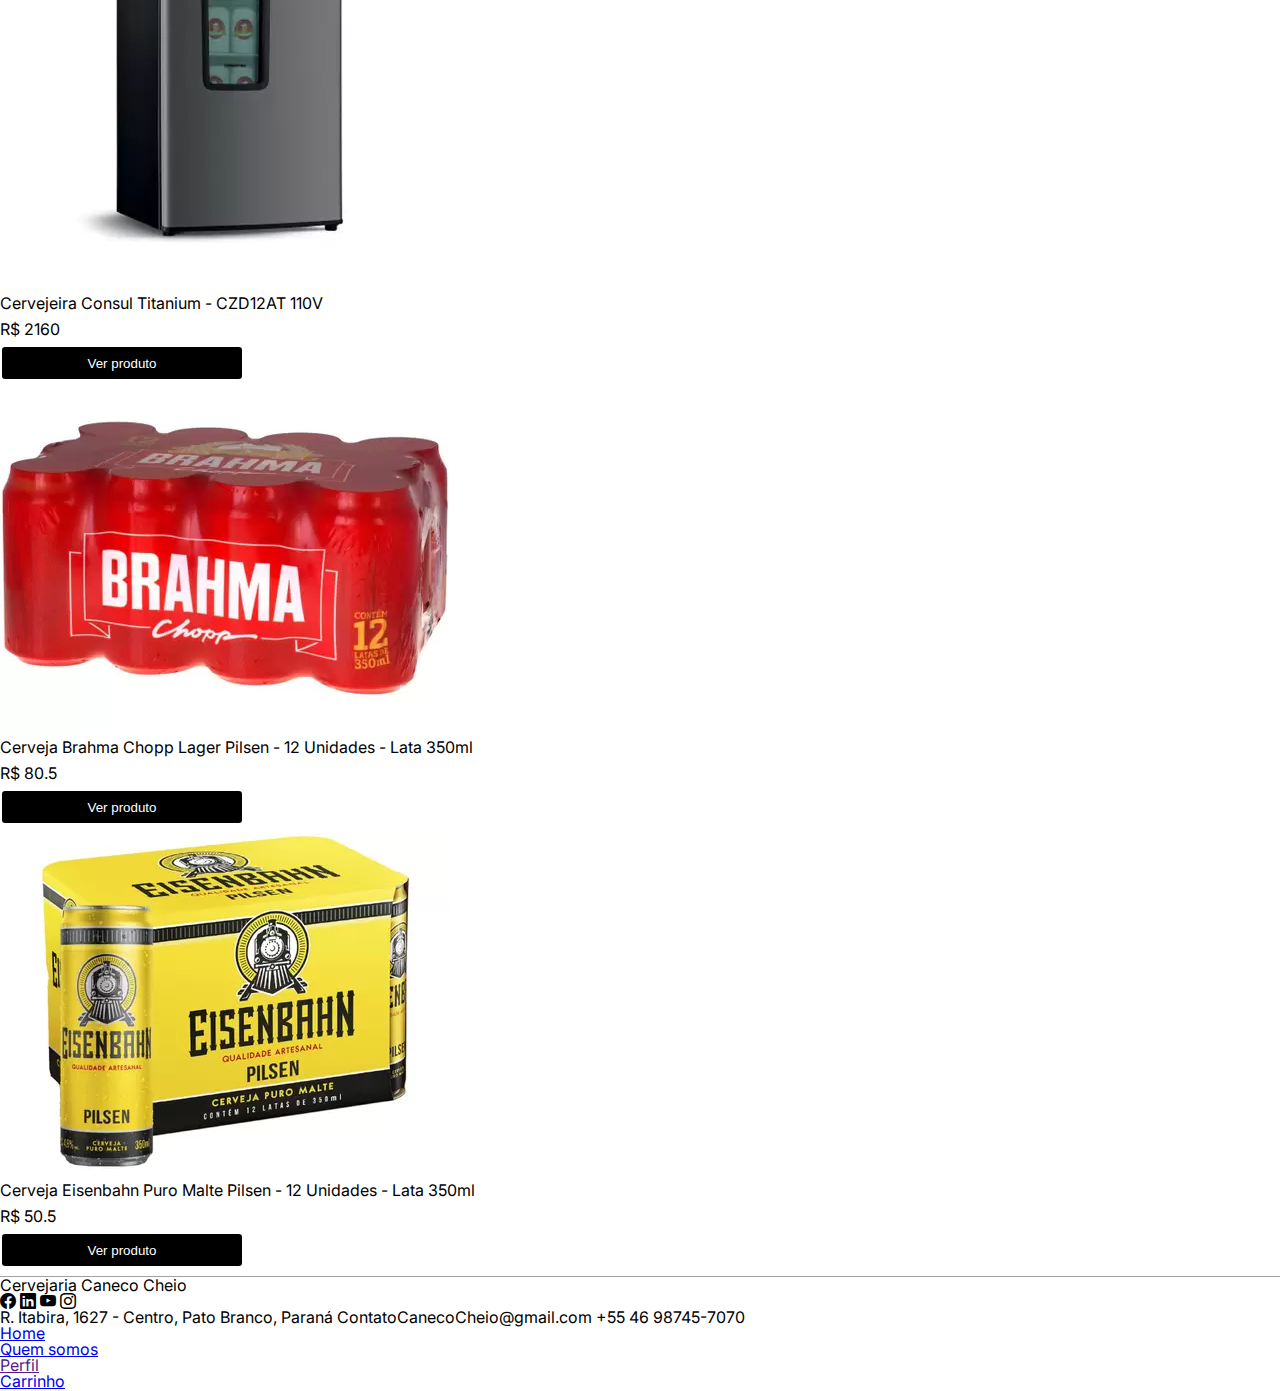
==== commit 0b7cd471: "Adição dos novos JS" ====
--- a/index.html
+++ b/index.html
@@ -51,8 +51,8 @@
     <script src="https://cdn.jsdelivr.net/npm/bootstrap@5.0.2/dist/js/bootstrap.bundle.min.js" integrity="sha384-MrcW6ZMFYlzcLA8Nl+NtUVF0sA7MsXsP1UyJoMp4YLEuNSfAP+JcXn/tWtIaxVXM" crossorigin="anonymous"></script>
     <script src="js/app.js" type="module"></script>
     <script src="js/loadProducts.js" type="module"></script>
-    <script src="js/products/mostSold.js" type="module"></script>
-    <script src="js/products/essencialProducts.js" type="module"></script>
-    <script src="js/products/featuredProducts.js"></script>
+    <script src="js/essentialProducts.js" type="module"></script>
+    <script src="js/topProducts.js" type="module"></script>
+    <script src="js/relatedProducts.js" type="module"></script>
 </body>
 </html>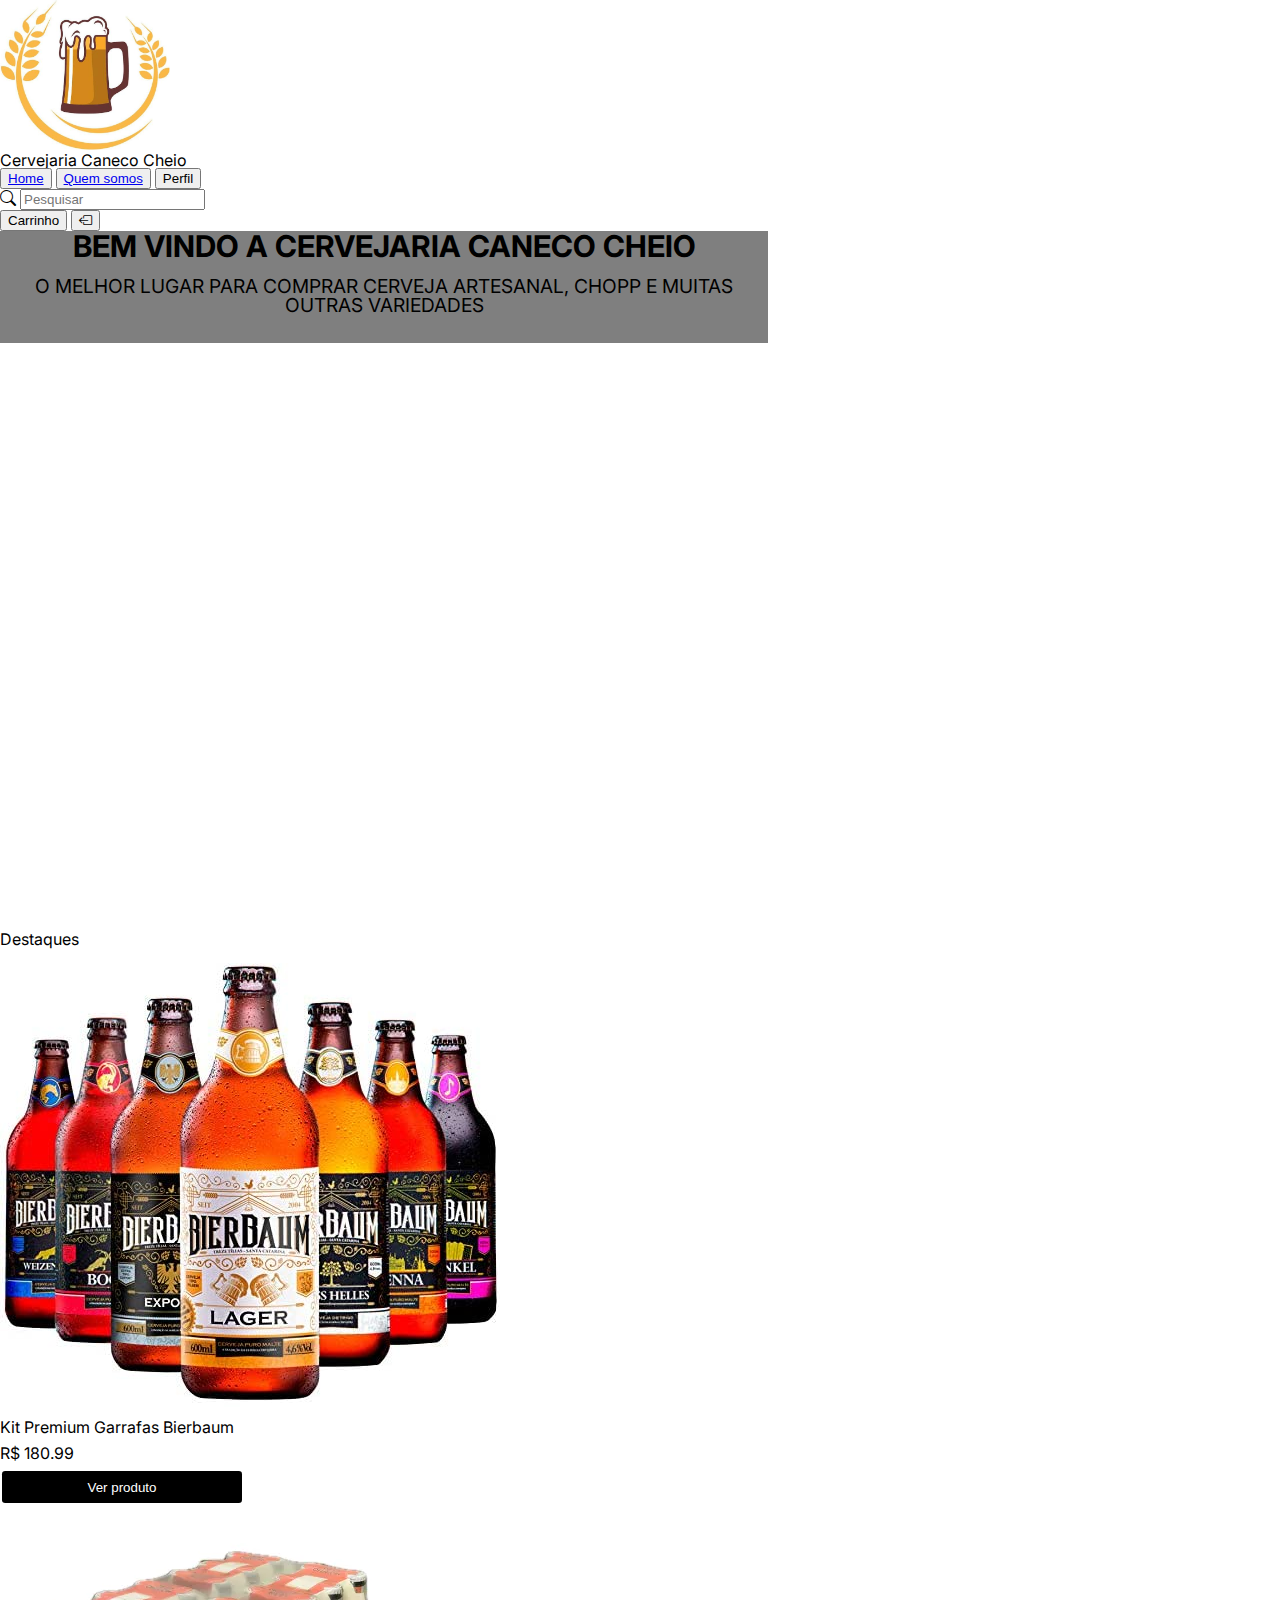
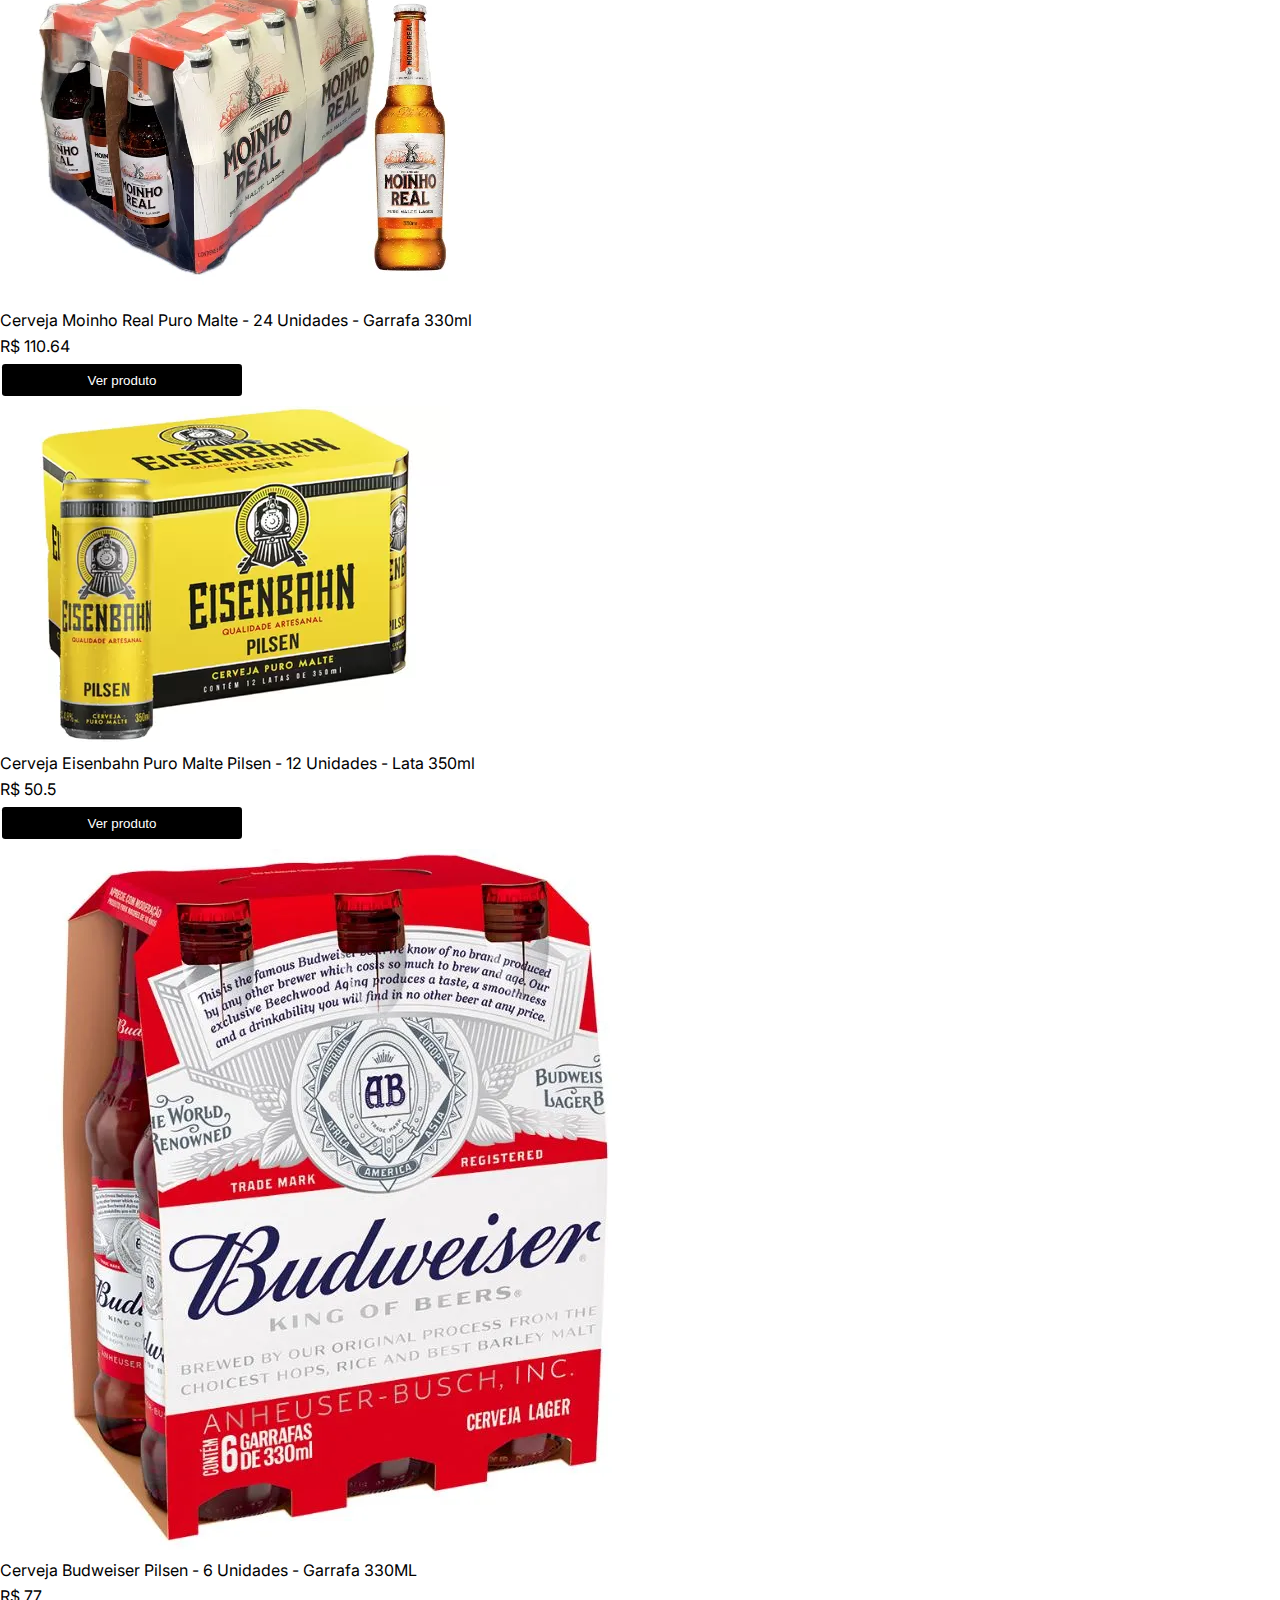
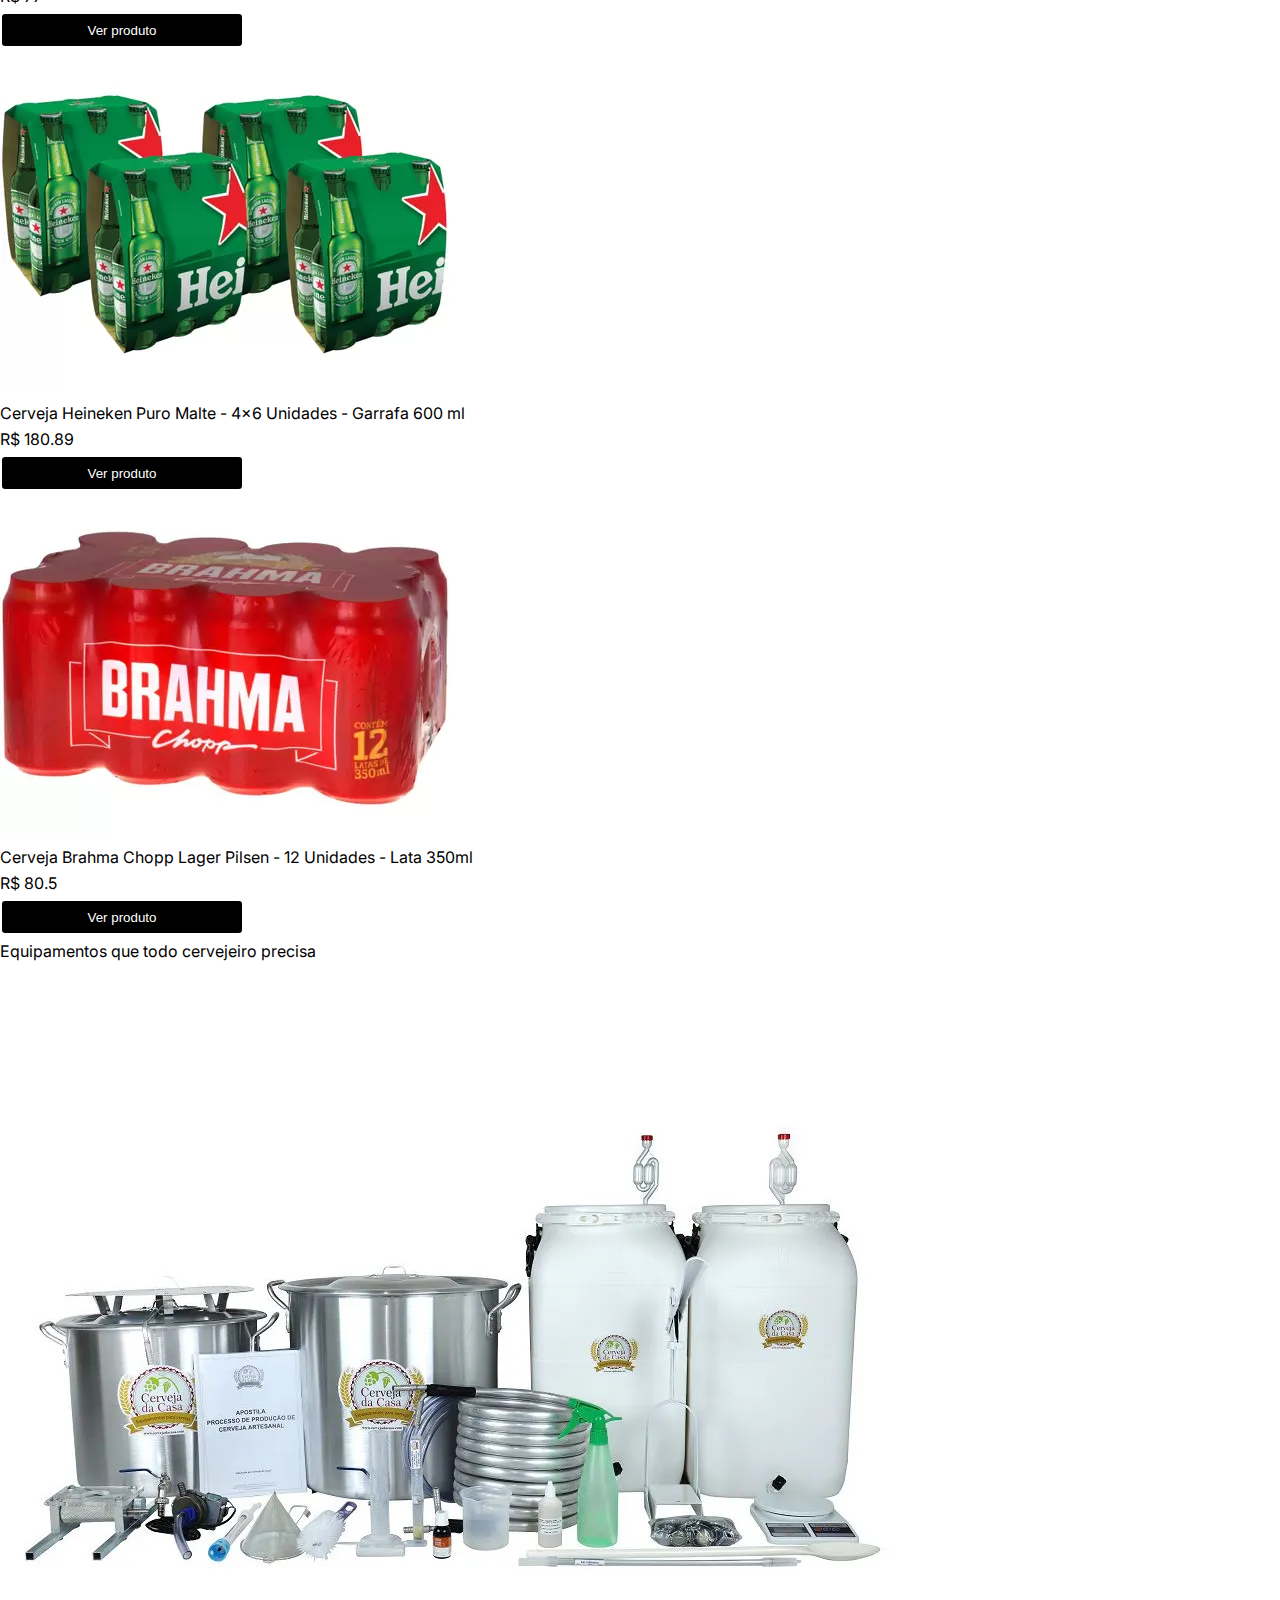
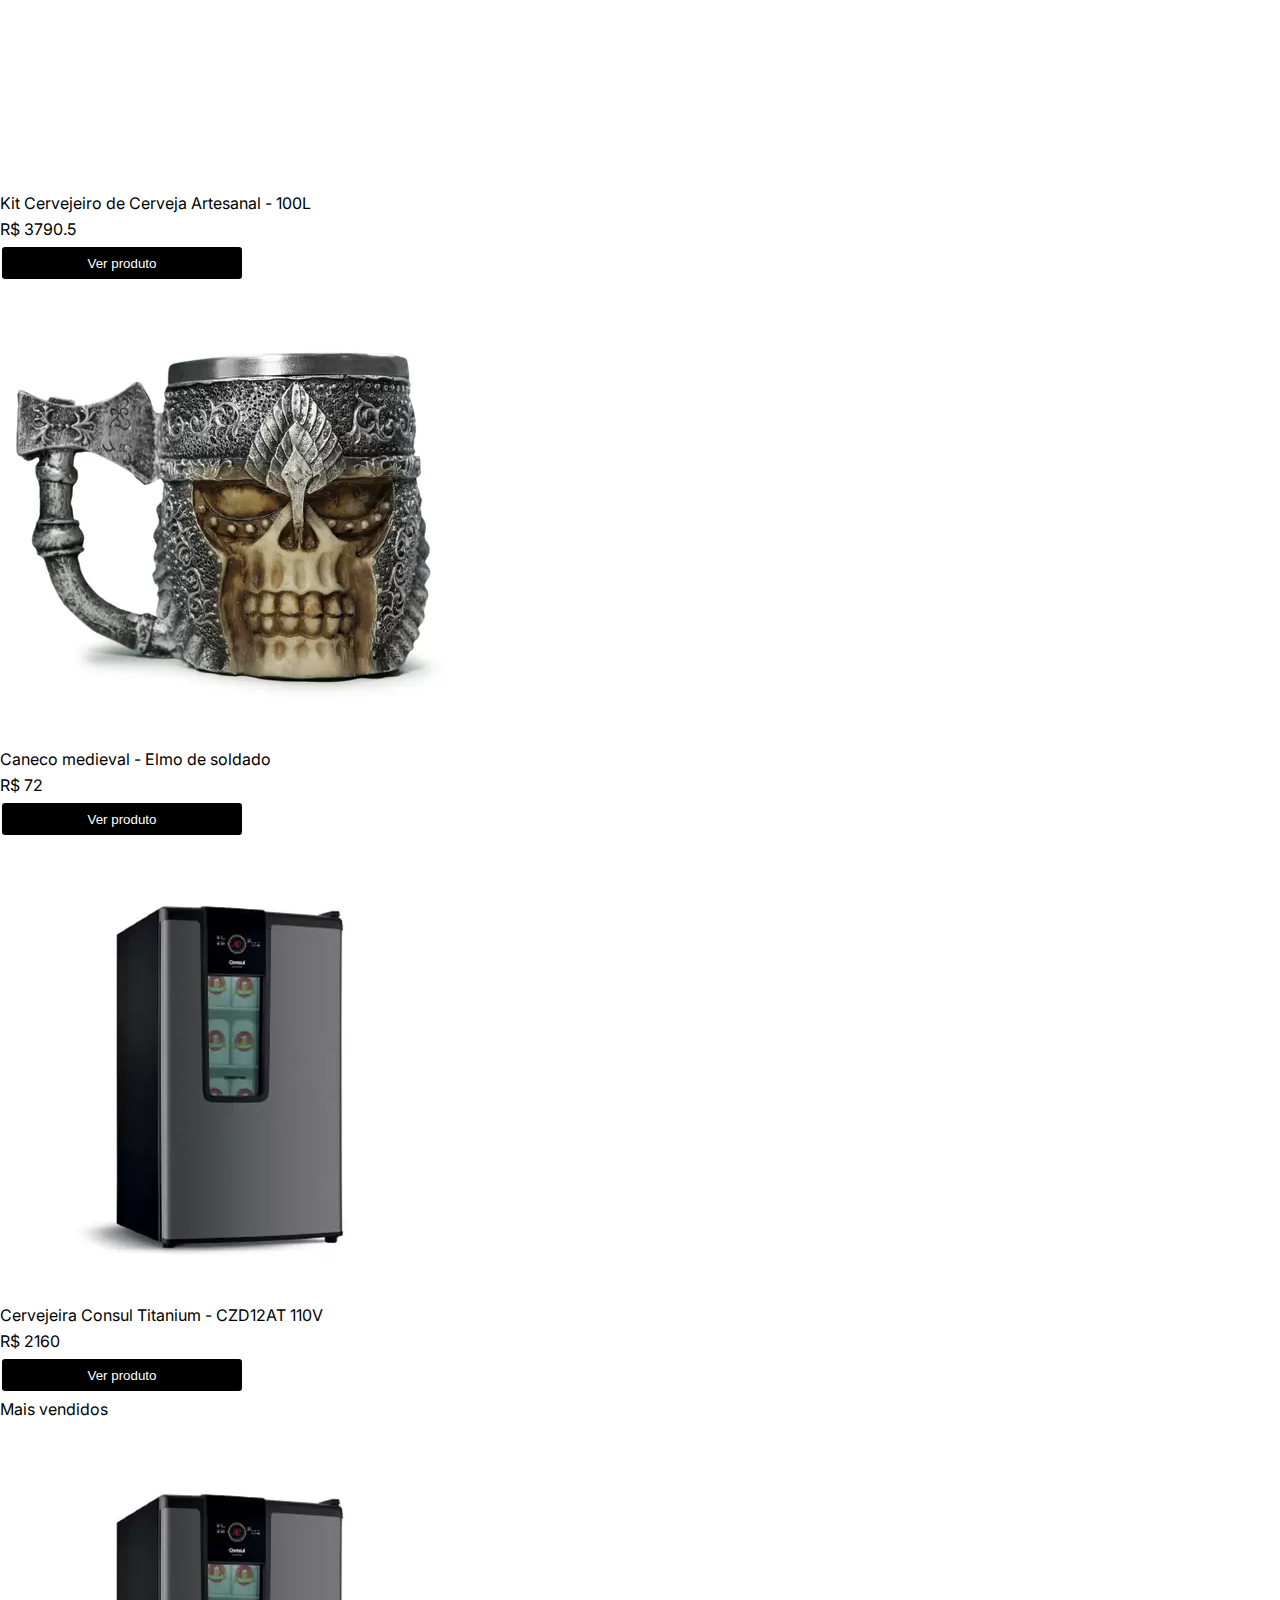
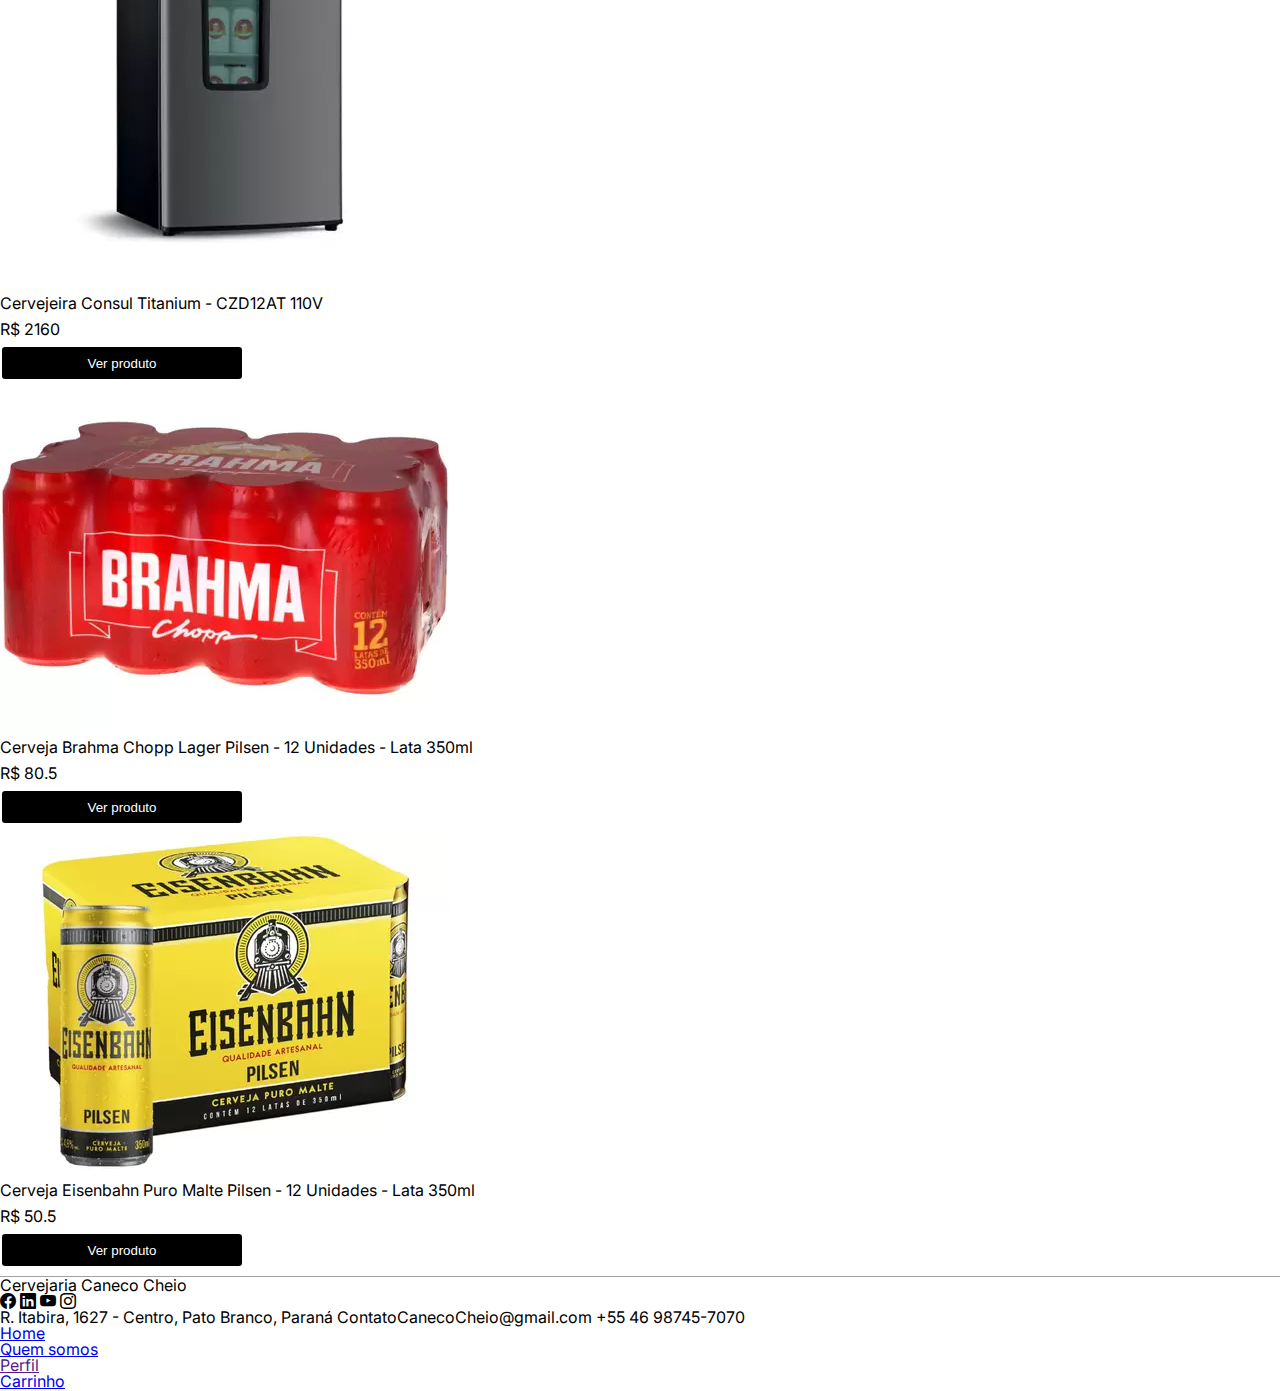
==== commit 7a038a8c: "borders" ====
--- a/index.html
+++ b/index.html
@@ -10,7 +10,7 @@
     <link rel="stylesheet" href="style/style.css" type="text/css">
 </head>
 <body>
-    <nav id="navbar" class="navbar"></nav>
+    <nav id="navbar" class="navbar border-bottom border-1 border-dark"></nav>
 
     <div class="banner-image d-flex">
         <div class="banner-text container-md rounded mt-3">
@@ -50,9 +50,9 @@
 
     <script src="https://cdn.jsdelivr.net/npm/bootstrap@5.0.2/dist/js/bootstrap.bundle.min.js" integrity="sha384-MrcW6ZMFYlzcLA8Nl+NtUVF0sA7MsXsP1UyJoMp4YLEuNSfAP+JcXn/tWtIaxVXM" crossorigin="anonymous"></script>
     <script src="js/app.js" type="module"></script>
-    <script src="js/loadProducts.js" type="module"></script>
-    <script src="js/essentialProducts.js" type="module"></script>
-    <script src="js/topProducts.js" type="module"></script>
-    <script src="js/relatedProducts.js" type="module"></script>
+    <script src="js/products/loadProducts.js" type="module"></script>
+    <script src="js/products/mostSold.js" type="module"></script>
+    <script src="js/products/essencialProducts.js" type="module"></script>
+    <script src="js/products/featuredProducts.js"></script>
 </body>
 </html>--- a/style/style.css
+++ b/style/style.css
@@ -11,6 +11,10 @@
     background-color: #a19f9f;
     height: 1px;
     width: 100%;
+}
+
+.w-10 {
+    width: 3vw;
 }
 
 .body-login {
@@ -60,4 +64,9 @@
 .payment-infos {
     display: flex;
     width: 100vw;
+}
+
+.hover {
+    cursor:pointer;
+    color: red;
 }